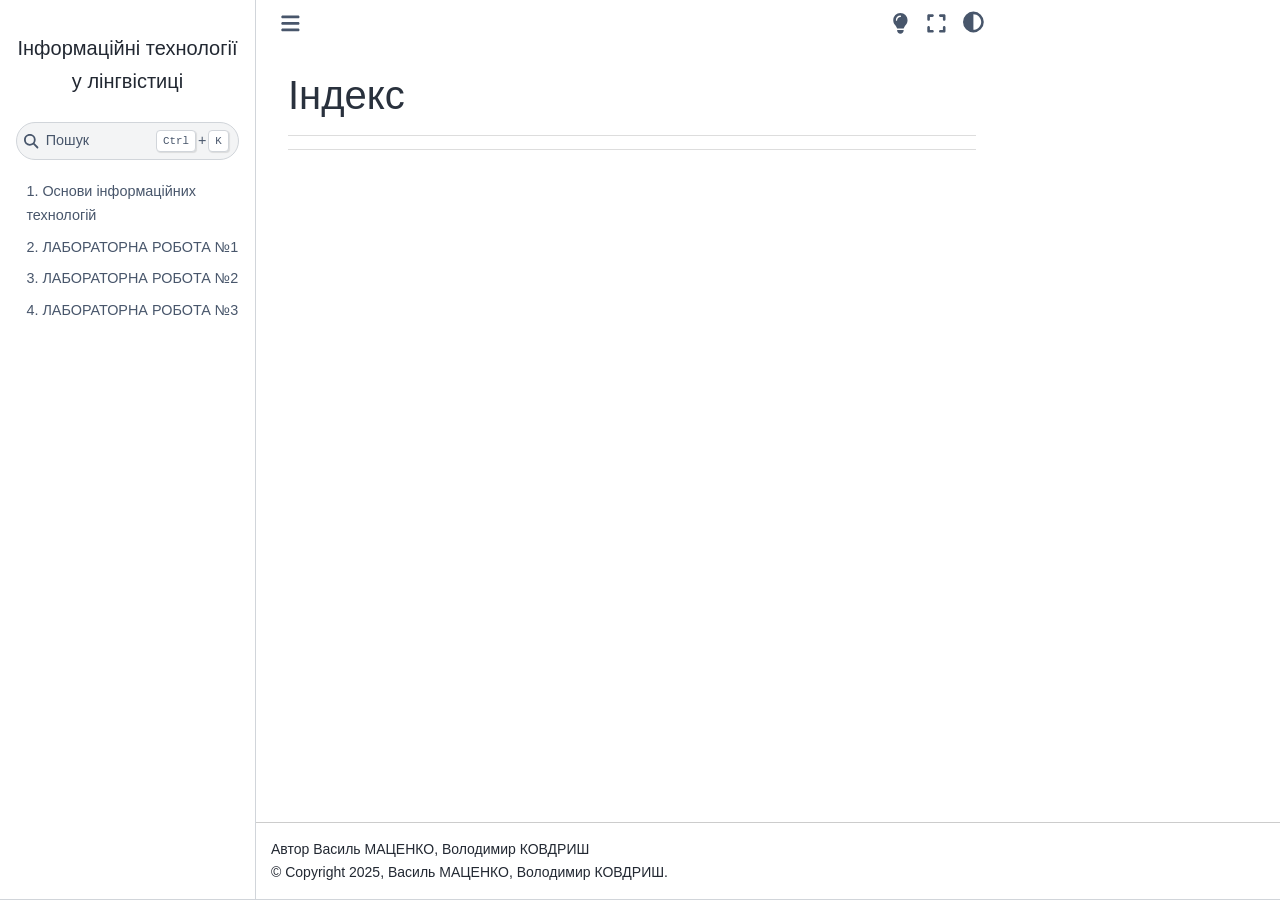
==== genindex.html @ 5109beec "deploy: f3e79fa75970740cf69eabd488795cf4bb09ce17" ====
<!DOCTYPE html>


<html lang="uk" data-content_root="./" >

  <head>
    <meta charset="utf-8" />
    <meta name="viewport" content="width=device-width, initial-scale=1.0" />
    <title>Індекс &#8212; Інформаційні технології у лінгвістиці</title>
  
  
  
  <script data-cfasync="false">
    document.documentElement.dataset.mode = localStorage.getItem("mode") || "";
    document.documentElement.dataset.theme = localStorage.getItem("theme") || "";
  </script>
  
  <!-- Loaded before other Sphinx assets -->
  <link href="_static/styles/theme.css?digest=dfe6caa3a7d634c4db9b" rel="stylesheet" />
<link href="_static/styles/bootstrap.css?digest=dfe6caa3a7d634c4db9b" rel="stylesheet" />
<link href="_static/styles/pydata-sphinx-theme.css?digest=dfe6caa3a7d634c4db9b" rel="stylesheet" />

  
  <link href="_static/vendor/fontawesome/6.5.2/css/all.min.css?digest=dfe6caa3a7d634c4db9b" rel="stylesheet" />
  <link rel="preload" as="font" type="font/woff2" crossorigin href="_static/vendor/fontawesome/6.5.2/webfonts/fa-solid-900.woff2" />
<link rel="preload" as="font" type="font/woff2" crossorigin href="_static/vendor/fontawesome/6.5.2/webfonts/fa-brands-400.woff2" />
<link rel="preload" as="font" type="font/woff2" crossorigin href="_static/vendor/fontawesome/6.5.2/webfonts/fa-regular-400.woff2" />

    <link rel="stylesheet" type="text/css" href="_static/pygments.css?v=8f2a1f02" />
    <link rel="stylesheet" type="text/css" href="_static/styles/sphinx-book-theme.css?v=eba8b062" />
    <link rel="stylesheet" type="text/css" href="_static/graphviz.css?v=4ae1632d" />
    <link rel="stylesheet" type="text/css" href="_static/togglebutton.css?v=13237357" />
    <link rel="stylesheet" type="text/css" href="_static/lab.css?v=9e99ccb3" />
  
  <!-- Pre-loaded scripts that we'll load fully later -->
  <link rel="preload" as="script" href="_static/scripts/bootstrap.js?digest=dfe6caa3a7d634c4db9b" />
<link rel="preload" as="script" href="_static/scripts/pydata-sphinx-theme.js?digest=dfe6caa3a7d634c4db9b" />
  <script src="_static/vendor/fontawesome/6.5.2/js/all.min.js?digest=dfe6caa3a7d634c4db9b"></script>

    <script src="_static/documentation_options.js?v=0a3c33aa"></script>
    <script src="_static/doctools.js?v=9bcbadda"></script>
    <script src="_static/sphinx_highlight.js?v=dc90522c"></script>
    <script>let toggleHintShow = 'Click to show';</script>
    <script>let toggleHintHide = 'Click to hide';</script>
    <script>let toggleOpenOnPrint = 'true';</script>
    <script src="_static/togglebutton.js?v=4a39c7ea"></script>
    <script src="_static/scripts/sphinx-book-theme.js?v=887ef09a"></script>
    <script>var togglebuttonSelector = '.toggle, .admonition.dropdown';</script>
    <script>DOCUMENTATION_OPTIONS.pagename = 'genindex';</script>
    <link rel="index" title="Індекс" href="#" />
    <link rel="search" title="Пошук" href="search.html" />
  <meta name="viewport" content="width=device-width, initial-scale=1"/>
  <meta name="docsearch:language" content="uk"/>
  </head>
  
  
  <body data-bs-spy="scroll" data-bs-target=".bd-toc-nav" data-offset="180" data-bs-root-margin="0px 0px -60%" data-default-mode="">

  
  
  <div id="pst-skip-link" class="skip-link d-print-none"><a href="#main-content">Skip to main content</a></div>
  
  <div id="pst-scroll-pixel-helper"></div>
  
  <button type="button" class="btn rounded-pill" id="pst-back-to-top">
    <i class="fa-solid fa-arrow-up"></i>Back to top</button>

  
  <input type="checkbox"
          class="sidebar-toggle"
          id="pst-primary-sidebar-checkbox"/>
  <label class="overlay overlay-primary" for="pst-primary-sidebar-checkbox"></label>
  
  <input type="checkbox"
          class="sidebar-toggle"
          id="pst-secondary-sidebar-checkbox"/>
  <label class="overlay overlay-secondary" for="pst-secondary-sidebar-checkbox"></label>
  
  <div class="search-button__wrapper">
    <div class="search-button__overlay"></div>
    <div class="search-button__search-container">
<form class="bd-search d-flex align-items-center"
      action="search.html"
      method="get">
  <i class="fa-solid fa-magnifying-glass"></i>
  <input type="search"
         class="form-control"
         name="q"
         id="search-input"
         placeholder="Search..."
         aria-label="Search..."
         autocomplete="off"
         autocorrect="off"
         autocapitalize="off"
         spellcheck="false"/>
  <span class="search-button__kbd-shortcut"><kbd class="kbd-shortcut__modifier">Ctrl</kbd>+<kbd>K</kbd></span>
</form></div>
  </div>

  <div class="pst-async-banner-revealer d-none">
  <aside id="bd-header-version-warning" class="d-none d-print-none" aria-label="Version warning"></aside>
</div>

  
    <header class="bd-header navbar navbar-expand-lg bd-navbar d-print-none">
    </header>
  

  <div class="bd-container">
    <div class="bd-container__inner bd-page-width">
      
      
      
        
      
      <div class="bd-sidebar-primary bd-sidebar">
        

  
  <div class="sidebar-header-items sidebar-primary__section">
    
    
    
    
  </div>
  
    <div class="sidebar-primary-items__start sidebar-primary__section">
        <div class="sidebar-primary-item">

  
    
  

<a class="navbar-brand logo" href="index.html">
  
  
  
  
  
  
    <p class="title logo__title">Інформаційні технології у лінгвістиці</p>
  
</a></div>
        <div class="sidebar-primary-item">

 <script>
 document.write(`
   <button class="btn search-button-field search-button__button" title="Пошук" aria-label="Пошук" data-bs-placement="bottom" data-bs-toggle="tooltip">
    <i class="fa-solid fa-magnifying-glass"></i>
    <span class="search-button__default-text">Пошук</span>
    <span class="search-button__kbd-shortcut"><kbd class="kbd-shortcut__modifier">Ctrl</kbd>+<kbd class="kbd-shortcut__modifier">K</kbd></span>
   </button>
 `);
 </script></div>
        <div class="sidebar-primary-item"><nav class="bd-links bd-docs-nav" aria-label="Main">
    <div class="bd-toc-item navbar-nav active">
        <ul class="nav bd-sidenav">
<li class="toctree-l1"><a class="reference internal" href="app/lesson01.html">1. Основи інформаційних технологій</a></li>
<li class="toctree-l1"><a class="reference internal" href="app/lesson02.html">2. ЛАБОРАТОРНА РОБОТА №1</a></li>
<li class="toctree-l1"><a class="reference internal" href="app/lesson03.html">3. ЛАБОРАТОРНА РОБОТА №2</a></li>
<li class="toctree-l1"><a class="reference internal" href="app/lesson04.html">4. ЛАБОРАТОРНА РОБОТА №3</a></li>
</ul>

    </div>
</nav></div>
    </div>
  
  
  <div class="sidebar-primary-items__end sidebar-primary__section">
  </div>
  
  <div id="rtd-footer-container"></div>


      </div>
      
      <main id="main-content" class="bd-main" role="main">
        
        

<div class="sbt-scroll-pixel-helper"></div>

          <div class="bd-content">
            <div class="bd-article-container">
              
              <div class="bd-header-article d-print-none">
<div class="header-article-items header-article__inner">
  
    <div class="header-article-items__start">
      
        <div class="header-article-item"><button class="sidebar-toggle primary-toggle btn btn-sm" title="Toggle primary sidebar" data-bs-placement="bottom" data-bs-toggle="tooltip">
  <span class="fa-solid fa-bars"></span>
</button></div>
      
    </div>
  
  
    <div class="header-article-items__end">
      
        <div class="header-article-item">

<div class="article-header-buttons">


<a href="https://github.com/Volodymyr-Kovdrysh/ITinLingvo-students/issues/new?title=Issue%20on%20page%20%2Fgenindex.html&body=Your%20issue%20content%20here." target="_blank"
   class="btn btn-sm btn-source-issues-button"
   title="Відкрийте випуск"
   data-bs-placement="bottom" data-bs-toggle="tooltip"
>
  

<span class="btn__icon-container">
  <i class="fas fa-lightbulb"></i>
  </span>

</a>




<button onclick="toggleFullScreen()"
  class="btn btn-sm btn-fullscreen-button"
  title="Повноекранний режим"
  data-bs-placement="bottom" data-bs-toggle="tooltip"
>
  

<span class="btn__icon-container">
  <i class="fas fa-expand"></i>
  </span>

</button>



<script>
document.write(`
  <button class="btn btn-sm nav-link pst-navbar-icon theme-switch-button" title="light/dark" aria-label="light/dark" data-bs-placement="bottom" data-bs-toggle="tooltip">
    <i class="theme-switch fa-solid fa-sun fa-lg" data-mode="light"></i>
    <i class="theme-switch fa-solid fa-moon fa-lg" data-mode="dark"></i>
    <i class="theme-switch fa-solid fa-circle-half-stroke fa-lg" data-mode="auto"></i>
  </button>
`);
</script>


<script>
document.write(`
  <button class="btn btn-sm pst-navbar-icon search-button search-button__button" title="Пошук" aria-label="Пошук" data-bs-placement="bottom" data-bs-toggle="tooltip">
    <i class="fa-solid fa-magnifying-glass fa-lg"></i>
  </button>
`);
</script>

</div></div>
      
    </div>
  
</div>
</div>
              
              

<div id="jb-print-docs-body" class="onlyprint">
    <h1></h1>
    <!-- Table of contents -->
    <div id="print-main-content">
        <div id="jb-print-toc">
            
        </div>
    </div>
</div>

              
                
<div id="searchbox"></div>
                <article class="bd-article">
                  

<h1 id="index">Індекс</h1>

<div class="genindex-jumpbox">
 
</div>


                </article>
              

              
              
              
              
                <footer class="prev-next-footer d-print-none">
                  
<div class="prev-next-area">
</div>
                </footer>
              
            </div>
            
            
              
            
          </div>
          <footer class="bd-footer-content">
            
<div class="bd-footer-content__inner container">
  
  <div class="footer-item">
    
<p class="component-author">
Автор Василь МАЦЕНКО, Володимир КОВДРИШ
</p>

  </div>
  
  <div class="footer-item">
    

  <p class="copyright">
    
      © Copyright 2025, Василь МАЦЕНКО, Володимир КОВДРИШ.
      <br/>
    
  </p>

  </div>
  
  <div class="footer-item">
    
  </div>
  
  <div class="footer-item">
    
  </div>
  
</div>
          </footer>
        

      </main>
    </div>
  </div>
  
  <!-- Scripts loaded after <body> so the DOM is not blocked -->
  <script src="_static/scripts/bootstrap.js?digest=dfe6caa3a7d634c4db9b"></script>
<script src="_static/scripts/pydata-sphinx-theme.js?digest=dfe6caa3a7d634c4db9b"></script>

  <footer class="bd-footer">
  </footer>
  </body>
</html>
---- _static/styles/theme.css ----
/* Provided by Sphinx's 'basic' theme, and included in the final set of assets */
@import "../basic.css";
---- _static/styles/pydata-sphinx-theme.css ----
html{--pst-header-height:4rem;--pst-header-article-height:calc(var(--pst-header-height)*2/3);--pst-sidebar-secondary:17rem;--pst-font-size-base:1rem;--pst-font-size-h1:2.5rem;--pst-font-size-h2:2rem;--pst-font-size-h3:1.75rem;--pst-font-size-h4:1.5rem;--pst-font-size-h5:1.25rem;--pst-font-size-h6:1.1rem;--pst-font-size-milli:0.9rem;--pst-sidebar-font-size:0.9rem;--pst-sidebar-font-size-mobile:1.1rem;--pst-sidebar-header-font-size:1.2rem;--pst-sidebar-header-font-weight:600;--pst-admonition-font-weight-heading:600;--pst-font-weight-caption:300;--pst-font-weight-heading:400;--pst-font-family-base-system:-apple-system,"BlinkMacSystemFont","Segoe UI","Helvetica Neue","Arial",sans-serif,"Apple Color Emoji","Segoe UI Emoji","Segoe UI Symbol";--pst-font-family-monospace-system:"SFMono-Regular","Menlo","Consolas","Monaco","Liberation Mono","Lucida Console",monospace;--pst-font-family-base:var(--pst-font-family-base-system);--pst-font-family-heading:var(--pst-font-family-base-system);--pst-font-family-monospace:var(--pst-font-family-monospace-system);--pst-font-size-icon:1.5rem;--pst-icon-check-circle:"";--pst-icon-info-circle:"";--pst-icon-exclamation-triangle:"";--pst-icon-exclamation-circle:"";--pst-icon-times-circle:"";--pst-icon-lightbulb:"";--pst-icon-download:"";--pst-icon-angle-left:"";--pst-icon-angle-right:"";--pst-icon-external-link:"";--pst-icon-search-minus:"";--pst-icon-github:"";--pst-icon-gitlab:"";--pst-icon-share:"";--pst-icon-bell:"";--pst-icon-pencil:"";--pst-breadcrumb-divider:"";--pst-icon-admonition-default:var(--pst-icon-bell);--pst-icon-admonition-note:var(--pst-icon-info-circle);--pst-icon-admonition-attention:var(--pst-icon-exclamation-circle);--pst-icon-admonition-caution:var(--pst-icon-exclamation-triangle);--pst-icon-admonition-warning:var(--pst-icon-exclamation-triangle);--pst-icon-admonition-danger:var(--pst-icon-exclamation-triangle);--pst-icon-admonition-error:var(--pst-icon-times-circle);--pst-icon-admonition-hint:var(--pst-icon-lightbulb);--pst-icon-admonition-tip:var(--pst-icon-lightbulb);--pst-icon-admonition-important:var(--pst-icon-exclamation-circle);--pst-icon-admonition-seealso:var(--pst-icon-share);--pst-icon-admonition-todo:var(--pst-icon-pencil);--pst-icon-versionmodified-default:var(--pst-icon-exclamation-circle);--pst-icon-versionmodified-added:var(--pst-icon-exclamation-circle);--pst-icon-versionmodified-changed:var(--pst-icon-exclamation-circle);--pst-icon-versionmodified-deprecated:var(--pst-icon-exclamation-circle);font-size:var(--pst-font-size-base);scroll-padding-top:calc(var(--pst-header-height) + 1rem)}body{background-color:var(--pst-color-background);color:var(--pst-color-text-base);display:flex;flex-direction:column;font-family:var(--pst-font-family-base);font-weight:400;line-height:1.65;min-height:100vh}body::-webkit-scrollbar-track{background-color:var(--pst-color-background)}p{font-size:1em;margin-bottom:1.15rem}p.rubric{border-bottom:1px solid var(--pst-color-border)}p.centered{text-align:center}a{word-wrap:break-word;color:var(--pst-color-link);text-decoration:underline;text-decoration-thickness:max(1px,.0625rem);text-underline-offset:.1578em}a:hover{color:var(--pst-color-link-hover);text-decoration-skip-ink:none;text-decoration-thickness:max(3px,.1875rem,.12em)}a:active,a:visited{color:var(--pst-color-link)}a:visited:hover{color:var(--pst-color-link-hover)}a.headerlink{color:var(--pst-color-secondary);font-size:.8em;margin-left:.2em;opacity:.7;padding:0 4px;text-decoration:none;transition:all .2s ease-out;user-select:none}a.headerlink:hover{opacity:1}a.github:before,a.gitlab:before{color:var(--pst-color-text-muted);font:var(--fa-font-brands);margin-right:.25rem}a.github:before{content:var(--pst-icon-github)}a.gitlab:before{content:var(--pst-icon-gitlab)}h1,h2,h3,h4,h5,h6{font-family:var(--pst-font-family-heading);font-weight:var(--pst-font-weight-heading);line-height:1.15;margin:2.75rem 0 1.05rem}h1{font-size:var(--pst-font-size-h1);margin-top:0}h1,h2{color:var(--pst-heading-color)}h2{font-size:var(--pst-font-size-h2)}h3{font-size:var(--pst-font-size-h3)}h3,h4{color:var(--pst-heading-color)}h4{font-size:var(--pst-font-size-h4)}h5{font-size:var(--pst-font-size-h5)}h5,h6{color:var(--pst-color-text-base)}h6{font-size:var(--pst-font-size-h6)}.text_small,small{font-size:var(--pst-font-size-milli)}hr{border:0;border-top:1px solid var(--pst-color-border)}code,kbd,pre,samp{font-family:var(--pst-font-family-monospace)}kbd{background-color:var(--pst-color-on-background);color:var(--pst-color-text-muted)}kbd:not(.compound){border:1px solid var(--pst-color-border);box-shadow:1px 1px 1px var(--pst-color-shadow);margin:0 .1rem;padding:.1rem .4rem}code{color:var(--pst-color-inline-code)}pre{background-color:var(--pst-color-surface);border:1px solid var(--pst-color-border);border-radius:.25rem;color:var(--pst-color-text-base);line-height:1.2em;margin:1.5em 0;padding:1rem}pre .linenos{opacity:.8;padding-right:10px}#pst-back-to-top{background-color:var(--pst-color-secondary);border:none;color:var(--pst-color-secondary-text);display:none;left:50vw;position:fixed;top:90vh;transform:translate(-50%);z-index:1080}#pst-back-to-top .fa-arrow-up{margin-inline-end:.5em}#pst-back-to-top:hover{background-color:var(--pst-violet-600);color:var(--pst-color-link-hover);color:var(--pst-color-secondary-text);text-decoration:underline;text-decoration-skip-ink:none;text-decoration-thickness:max(1px,.0625rem);text-decoration-thickness:max(3px,.1875rem,.12em);text-decoration-thickness:1px;text-underline-offset:.1578em}#pst-back-to-top:focus-visible{box-shadow:none;outline:var(--pst-color-accent) solid .1875rem;outline-color:var(--pst-color-secondary);outline-offset:.1875rem}:focus-visible{box-shadow:none;outline:var(--pst-color-accent) solid .1875rem}.skip-link{background-color:var(--pst-color-warning);border-bottom:1px solid var(--pst-color-border);left:0;padding:.5rem;position:fixed;right:0;text-align:center;top:0;transform:translateY(-100%);transition:transform .15s ease-in-out;z-index:1055}.skip-link:focus-within{transform:translateY(0)}.skip-link a{color:var(--pst-color-warning-text)!important}.skip-link a:focus-visible{outline-color:#14181e}.bd-container{display:flex;flex-grow:1;justify-content:center}.bd-container .bd-container__inner{display:flex}.bd-page-width{width:100%}@media(min-width:960px){.bd-page-width{max-width:88rem}}.pst-async-banner-revealer{height:0;overflow:hidden;transition:height .3s ease-in-out}@media(prefers-reduced-motion){.pst-async-banner-revealer{transition:none}}#bd-header-version-warning,.bd-header-announcement{align-items:center;display:flex;justify-content:center;min-height:3rem;padding:.5rem 12.5%;position:relative;text-align:center;width:100%}@media(max-width:959.98px){#bd-header-version-warning,.bd-header-announcement{padding:.5rem 2%}}#bd-header-version-warning p,.bd-header-announcement p{font-weight:700;margin:0}#bd-header-version-warning a,.bd-header-announcement a{color:var(--pst-color-inline-code-links)}#bd-header-version-warning .pst-button-link-to-stable-version,.bd-header-announcement .pst-button-link-to-stable-version{background-color:var(--pst-color-danger);border-color:var(--pst-color-danger);border-radius:.25rem;box-shadow:0 .2rem .5rem var(--pst-color-shadow),0 0 .0625rem var(--pst-color-shadow)!important;color:var(--pst-color-danger-text)}#bd-header-version-warning .pst-button-link-to-stable-version:hover,.bd-header-announcement .pst-button-link-to-stable-version:hover{background-color:var(--pst-color-danger-highlight);border-color:var(--pst-color-danger-highlight);color:var(--pst-color-danger-text)}#bd-header-version-warning .pst-button-link-to-stable-version:focus-visible,.bd-header-announcement .pst-button-link-to-stable-version:focus-visible{outline:.1875rem solid var(--pst-color-danger);outline-offset:.1875rem}.bd-header-announcement{background-color:var(--pst-color-secondary-bg)}#bd-header-version-warning{background-color:var(--pst-color-danger-bg)}.bd-main{display:flex;flex-direction:column;flex-grow:1;min-width:0}.bd-main .bd-content{display:flex;height:100%;justify-content:center}.bd-main .bd-content .bd-article-container{display:flex;flex-direction:column;justify-content:start;max-width:60em;overflow-x:auto;padding:1rem;width:100%}@media(min-width:1200px){.bd-main .bd-content .bd-article-container .bd-article{padding-left:2rem;padding-top:1.5rem}}.bd-footer{border-top:1px solid var(--pst-color-border);width:100%}.bd-footer .bd-footer__inner{display:flex;flex-grow:1;margin:auto;padding:1rem}.bd-footer .footer-items__center,.bd-footer .footer-items__end,.bd-footer .footer-items__start{display:flex;flex-direction:column;flex-grow:1;gap:.5rem;justify-content:center}.bd-footer .footer-items__center{text-align:center}.bd-footer .footer-items__end{text-align:end}.bd-footer .footer-item p{margin-bottom:0}.bd-footer-article{margin-top:auto}.bd-footer-article .footer-article-items{display:flex;flex-direction:column}.bd-footer-content .footer-content-items{display:flex;flex-direction:column;margin-top:auto}.bd-header{background-color:var(--pst-color-on-background)!important;box-shadow:0 .125rem .25rem 0 var(--pst-color-shadow);justify-content:center;max-width:100vw;padding:0;position:sticky;top:0;width:100%;z-index:1030}.bd-header .bd-header__inner{align-items:center;display:flex;height:fit-content;padding-left:1rem;padding-right:1rem}.bd-header :focus-visible{border-radius:.125rem}.bd-header .navbar-item{align-items:center;display:flex;height:var(--pst-header-height);max-height:var(--pst-header-height)}.bd-header .navbar-header-items{display:none;flex-shrink:1}@media(min-width:960px){.bd-header .navbar-header-items{display:inherit;flex-grow:1;padding:0 0 0 .5rem}}.bd-header .navbar-header-items__center,.bd-header .navbar-header-items__end,.bd-header .navbar-header-items__start{align-items:center;display:flex;flex-flow:wrap;row-gap:0}.bd-header .navbar-header-items__center,.bd-header .navbar-header-items__end{column-gap:1rem}.bd-header .navbar-header-items__start{flex-shrink:0;gap:.5rem;margin-right:auto}.bd-header .navbar-header-items__end{justify-content:end}.bd-header ul.navbar-nav{display:flex}@media(min-width:960px){.bd-header ul.navbar-nav{align-items:baseline}}.bd-header ul.navbar-nav>li.nav-item{margin-inline:2px}.bd-header ul.navbar-nav>li.nav-item>.nav-link{color:var(--pst-color-text-muted);padding-inline:6px;position:relative}.bd-header ul.navbar-nav>li.nav-item>.nav-link:before{background-color:transparent;content:"";display:block;inset:0;bottom:calc(max(3px, .1875rem, .12em)*-1);margin:max(3px,.1875rem,.12em) 0;position:absolute}.bd-header ul.navbar-nav>li.nav-item>.nav-link:hover{color:var(--pst-color-secondary);text-decoration:none}.bd-header ul.navbar-nav>li.nav-item>.nav-link:hover:before{border-bottom:max(3px,.1875rem,.12em) solid var(--pst-color-secondary)}.bd-header ul.navbar-nav>li.nav-item>.nav-link:focus-visible{box-shadow:none;outline:3px solid var(--pst-color-accent);outline-offset:3px}.bd-header ul.navbar-nav>li.nav-item.current>.nav-link{color:var(--pst-color-primary)}.bd-header ul.navbar-nav>li.nav-item.current>.nav-link:before{border-bottom:3px solid var(--pst-color-primary)}.bd-header ul.navbar-nav>li.nav-item.dropdown{margin-inline:4px}.bd-header ul.navbar-nav>li.nav-item.dropdown button{padding-inline:8px}.bd-header ul.navbar-nav>li.nav-item.dropdown>.dropdown-toggle{border-radius:.125rem;color:var(--pst-color-text-muted)}.bd-header ul.navbar-nav>li.nav-item.dropdown>.dropdown-toggle:focus-visible{box-shadow:0 0 0 .1875rem var(--pst-color-accent)}.bd-header ul.navbar-nav>li.nav-item.dropdown>.dropdown-toggle:hover{box-shadow:0 0 0 .1875rem var(--pst-color-link-hover);color:var(--pst-color-text-base);text-decoration:none}.bd-header ul.navbar-nav li a.nav-link.dropdown-item{color:var(--pst-color-text-muted);text-decoration:none}.bd-header ul.navbar-nav li a.nav-link.dropdown-item:hover{color:var(--pst-color-link-hover);text-decoration:underline;text-decoration-skip-ink:none;text-decoration-thickness:max(1px,.0625rem);text-decoration-thickness:max(3px,.1875rem,.12em);text-underline-offset:.1578em}.bd-header ul.navbar-nav .dropdown button{border:none;display:unset}.bd-header ul.navbar-nav .dropdown button:hover{color:var(--pst-color-link-hover);text-decoration:underline;text-decoration-skip-ink:none;text-decoration-thickness:max(1px,.0625rem);text-decoration-thickness:max(3px,.1875rem,.12em);text-underline-offset:.1578em}.bd-header ul.navbar-nav .dropdown .dropdown-menu{background-color:var(--pst-color-on-background);border:1px solid var(--pst-color-border);box-shadow:0 0 .3rem .1rem var(--pst-color-shadow);margin:.5rem 0;min-width:20rem;padding:.5rem 0;z-index:1070}.bd-header ul.navbar-nav .dropdown .dropdown-menu .dropdown-item{padding:.25rem 1.5rem}.bd-header ul.navbar-nav .dropdown .dropdown-menu .dropdown-item:focus:not(:hover,:active){background-color:inherit}.bd-header ul.navbar-nav .dropdown .dropdown-menu .dropdown-item:focus-visible{z-index:10}.bd-header ul.navbar-nav .dropdown .dropdown-menu:not(.show){display:none}.bd-header button.sidebar-toggle{background-color:inherit;color:var(--pst-color-muted);font-size:var(--pst-font-size-icon);margin-bottom:0;padding:.5rem}.bd-header button.primary-toggle{margin-right:1rem}@media(min-width:960px){.bd-header button.primary-toggle{display:none}}.bd-header button.secondary-toggle{margin-left:1rem}@media(min-width:1200px){.bd-header button.secondary-toggle{display:none}}@media(min-width:960px){.navbar-center-items .navbar-item{display:inline-block}}.nav-link{transition:none}.nav-link:hover{color:var(--pst-color-link-hover);text-decoration:underline;text-decoration-skip-ink:none;text-decoration-thickness:max(1px,.0625rem);text-decoration-thickness:max(3px,.1875rem,.12em);text-underline-offset:.1578em}.nav-link.nav-external:after{content:var(--pst-icon-external-link);font:var(--fa-font-solid);font-size:.75em;margin-left:.3em}.bd-navbar-elements li.nav-item i{font-size:.7rem;padding-left:2px;vertical-align:middle}.navbar-persistent--mobile{margin-left:auto}@media(min-width:960px){.navbar-persistent--mobile{display:none}}.navbar-persistent--container{display:none}@media(min-width:960px){.navbar-persistent--container{display:flex}}.header-article__inner{display:flex;padding:0 .5rem}.header-article__inner .header-article-item{height:var(--pst-header-article-height);min-height:var(--pst-header-article-height)}.header-article__inner .header-article-items__end,.header-article__inner .header-article-items__start{align-items:start;display:flex;gap:.5rem}.header-article__inner .header-article-items__end{margin-left:auto}.bd-sidebar-primary{background-color:var(--pst-color-background);border-right:1px solid var(--pst-color-border);display:flex;flex:0 0 auto;flex-direction:column;font-size:var(--pst-sidebar-font-size-mobile);gap:1rem;max-height:calc(100vh - var(--pst-header-height));overflow-y:auto;padding:2rem 1rem 1rem;position:sticky;top:var(--pst-header-height);width:25%}@media(min-width:960px){.bd-sidebar-primary{font-size:var(--pst-sidebar-font-size)}}.bd-sidebar-primary :focus-visible{border-radius:.125rem}.bd-sidebar-primary .nav-link{font-size:var(--pst-sidebar-font-size-mobile)}.bd-sidebar-primary.no-sidebar{border-right:0}@media(min-width:960px){.bd-sidebar-primary.hide-on-wide{display:none}}.bd-sidebar-primary h1,.bd-sidebar-primary h2,.bd-sidebar-primary h3,.bd-sidebar-primary h4{color:var(--pst-color-text-base)}.bd-sidebar-primary .sidebar-primary-items__end .sidebar-primary-item,.bd-sidebar-primary .sidebar-primary-items__start .sidebar-primary-item{padding:.5rem 0}.bd-sidebar-primary .sidebar-header-items{display:flex;flex-direction:column}.bd-sidebar-primary .sidebar-header-items .sidebar-header-items__title{color:var(--pst-color-text-base);font-size:var(--pst-sidebar-header-font-size);font-weight:var(--pst-sidebar-header-font-weight);margin-bottom:.5rem}.bd-sidebar-primary .sidebar-header-items .nav-item.dropdown button{display:none}.bd-sidebar-primary .sidebar-header-items .nav-item.dropdown .dropdown-menu{background-color:inherit;border:none;display:flex;flex-direction:column;font-size:inherit;margin:0;padding:0}.bd-sidebar-primary .sidebar-header-items .nav-item.dropdown .dropdown-menu .dropdown-item:focus,.bd-sidebar-primary .sidebar-header-items .nav-item.dropdown .dropdown-menu .dropdown-item:hover{background-color:unset}.bd-sidebar-primary .sidebar-header-items .bd-navbar-elements .nav-link:focus-visible{box-shadow:none;outline:var(--pst-color-accent) solid .1875rem;outline-offset:.1875rem}.bd-sidebar-primary .sidebar-header-items .sidebar-header-items__center{display:flex;flex-direction:column}.bd-sidebar-primary .sidebar-header-items .sidebar-header-items__end{align-items:center;display:flex;gap:1rem}@media(min-width:960px){.bd-sidebar-primary .sidebar-header-items{display:none}}.bd-sidebar-primary .sidebar-primary-items__start{border-top:1px solid var(--pst-color-border)}@media(min-width:960px){.bd-sidebar-primary .sidebar-primary-items__start{border-top:none}}.bd-sidebar-primary .sidebar-primary-items__end{margin-bottom:1em;margin-top:auto}.bd-sidebar-primary .list-caption{list-style:none;padding-left:0}.bd-sidebar-primary .list-caption li.toctree-l0.has-children>details>summary{align-items:baseline;display:flex;height:auto;justify-content:space-between;position:relative;width:auto}.bd-sidebar-primary .list-caption li.toctree-l0.has-children>details>summary .toctree-toggle{flex:0 0 auto}.bd-sidebar-primary .list-caption li.toctree-l0.has-children>details>summary .toctree-toggle .fa-chevron-down{font-size:1rem}.bd-sidebar-primary li.has-children{position:relative}.bd-sidebar-primary li.has-children .caption,.bd-sidebar-primary li.has-children>.reference{margin-right:calc(30px + .1875rem);padding-top:.25rem}.bd-sidebar-primary li.has-children>details>summary{list-style:none}.bd-sidebar-primary li.has-children>details>summary::-webkit-details-marker{display:none}.bd-sidebar-primary li.has-children>details>summary:focus-visible{outline:none}.bd-sidebar-primary li.has-children>details>summary:focus-visible>.toctree-toggle{outline:var(--pst-color-accent) solid .1875rem;outline-offset:-.1875rem}.bd-sidebar-primary li.has-children>details>summary .toctree-toggle{align-items:center;cursor:pointer;display:inline-flex;height:30px;justify-content:center;position:absolute;right:0;top:0;width:30px}.bd-sidebar-primary li.has-children>details>summary .toctree-toggle .fa-chevron-down{font-size:.75rem}.bd-sidebar-primary li.has-children>details[open]>summary .fa-chevron-down{transform:rotate(180deg)}nav.bd-links{margin-right:-1rem}@media(min-width:960px){nav.bd-links{display:block}}nav.bd-links ul{display:block;list-style:none}nav.bd-links ul ul{padding:0 0 0 1rem}nav.bd-links li>a{box-shadow:none;color:var(--pst-color-text-muted);display:block;margin-right:.1875rem;padding:.25rem .65rem;text-decoration:none}nav.bd-links li>a:hover{background-color:transparent;text-decoration:underline;text-decoration-skip-ink:none;text-decoration-thickness:max(3px,.1875rem,.12em)}nav.bd-links li>a:active,nav.bd-links li>a:hover{color:var(--pst-color-link-hover)}nav.bd-links li>a:focus-visible{box-shadow:0 0 0 .1875rem var(--pst-color-accent);outline:none;z-index:10}nav.bd-links li>a.reference.external:after{content:var(--pst-icon-external-link);font:var(--fa-font-solid);font-size:.75em;margin-left:.3em}nav.bd-links .current>a{background-color:transparent;box-shadow:inset max(3px,.1875rem,.12em) 0 0 var(--pst-color-primary);color:var(--pst-color-primary);font-weight:600}nav.bd-links .current>a:focus-visible{box-shadow:inset max(3px,.1875rem,.12em) 0 0 var(--pst-color-primary),0 0 0 .1875rem var(--pst-color-accent);outline:none}nav.bd-links p.bd-links__title{font-size:var(--pst-sidebar-header-font-size)}nav.bd-links p.bd-links__title,nav.bd-links p.caption{font-weight:var(--pst-sidebar-header-font-weight);margin-bottom:.5rem}nav.bd-links p.caption{color:var(--pst-color-text-base);font-size:var(--pst-sidebar-font-size-mobile);margin-top:1.25rem;position:relative}nav.bd-links p.caption:first-child{margin-top:0}@media(min-width:960px){nav.bd-links p.caption{font-size:var(--pst-sidebar-font-size)}}.bd-sidebar-secondary{background-color:var(--pst-color-background);display:flex;flex-direction:column;flex-shrink:0;font-size:var(--pst-sidebar-font-size-mobile);max-height:calc(100vh - var(--pst-header-height));order:2;overflow-y:auto;padding:2rem 1rem 1rem;position:sticky;top:var(--pst-header-height);width:var(--pst-sidebar-secondary)}@media(min-width:1200px){.bd-sidebar-secondary{font-size:var(--pst-sidebar-font-size)}}.sidebar-secondary-item{padding:.5rem}@media(min-width:1200px){.sidebar-secondary-item{border-left:1px solid var(--pst-color-border);padding-left:1rem}}.sidebar-secondary-item i{padding-right:.5rem}input.sidebar-toggle{display:none}label.overlay{background-color:#000;height:0;left:0;opacity:.5;position:fixed;top:0;transition:opacity .2s ease-out;width:0;z-index:1050}input#pst-primary-sidebar-checkbox:checked+label.overlay.overlay-primary,input#pst-secondary-sidebar-checkbox:checked+label.overlay.overlay-secondary{height:100vh;width:100vw}input#pst-primary-sidebar-checkbox:checked~.bd-container .bd-sidebar-primary{margin-left:0;visibility:visible}input#pst-secondary-sidebar-checkbox:checked~.bd-container .bd-sidebar-secondary{margin-right:0;visibility:visible}@media(min-width:960px){.sidebar-toggle.primary-toggle{display:none}input#pst-primary-sidebar-checkbox:checked+label.overlay.overlay-primary{height:0;width:0}.bd-sidebar-primary{margin-left:0;visibility:visible}}@media(max-width:959.98px){.bd-sidebar-primary{flex-grow:.75;height:100vh;left:0;margin-left:-75%;max-height:100vh;max-width:350px;position:fixed;top:0;transition:visibility .2s ease-out,margin .2s ease-out;visibility:hidden;width:75%;z-index:1055}}@media(max-width:1199.98px){.bd-sidebar-secondary{flex-grow:.75;height:100vh;margin-right:-75%;max-height:100vh;max-width:350px;position:fixed;right:0;top:0;transition:visibility .2s ease-out,margin .2s ease-out;visibility:hidden;width:75%;z-index:1055}}ul.bd-breadcrumbs{display:flex;flex-wrap:wrap;font-size:.8rem;list-style:none;padding-left:0}ul.bd-breadcrumbs li.breadcrumb-item{align-items:center;display:flex;font-weight:700}ul.bd-breadcrumbs li.breadcrumb-item a{color:var(--pst-color-text-muted);text-decoration:none}ul.bd-breadcrumbs li.breadcrumb-item a:hover{color:var(--pst-color-link-hover);text-decoration:underline;text-decoration-skip-ink:none;text-decoration-thickness:max(1px,.0625rem);text-decoration-thickness:max(3px,.1875rem,.12em);text-underline-offset:.1578em}ul.bd-breadcrumbs li.breadcrumb-item:not(.breadcrumb-home):before{color:var(--pst-color-text-muted);content:var(--pst-breadcrumb-divider);font:var(--fa-font-solid);font-size:.8rem;padding:0 .5rem}html .pst-navbar-icon{align-items:center;border:none;border-radius:0;box-sizing:border-box;color:var(--pst-color-text-muted);display:flex;font-size:1rem;height:2.15rem;justify-content:center;line-height:1.65;min-height:24px;min-width:24px;padding:.25rem 0;position:relative}html .pst-navbar-icon:before{background-color:transparent;content:"";display:block;inset:0;bottom:calc(max(3px, .1875rem, .12em)*-1);margin:max(3px,.1875rem,.12em) 0;position:absolute}html .pst-navbar-icon:hover{color:var(--pst-color-secondary);text-decoration:none}html .pst-navbar-icon:hover:before{border-bottom:max(3px,.1875rem,.12em) solid var(--pst-color-secondary)}html .pst-navbar-icon:focus-visible{box-shadow:none;outline:3px solid var(--pst-color-accent);outline-offset:3px}ul.navbar-icon-links{align-items:center;column-gap:1rem;display:flex;flex-flow:row wrap;justify-content:space-evenly;list-style:none;margin-bottom:0;padding-left:0}ul.navbar-icon-links i.fa-brands,ul.navbar-icon-links i.fa-regular,ul.navbar-icon-links i.fa-solid{font-size:var(--pst-font-size-icon);font-style:normal;vertical-align:middle}ul.navbar-icon-links i.fa-square-twitter:before{color:#55acee}ul.navbar-icon-links i.fa-square-gitlab:before{color:#548}ul.navbar-icon-links i.fa-bitbucket:before{color:#0052cc}ul.navbar-icon-links img.icon-link-image{border-radius:.2rem;height:1.5em}ul.navbar-icon-links .fa-pydata{stroke:var(--pst-color-background);stroke-linejoin:round;stroke-width:.35}.navbar-brand{align-items:center;display:flex;flex-shrink:0;gap:.5rem;height:var(--pst-header-height);margin:0;max-height:var(--pst-header-height);padding:.5rem 0;position:relative;width:auto}.navbar-brand p{color:var(--pst-color-text-base);margin-bottom:0}.navbar-brand img{height:100%;max-width:100%;width:auto}.navbar-brand:hover,.navbar-brand:visited:hover{color:var(--pst-color-link-hover);color:var(--pst-color-text-base);text-decoration:underline;text-decoration-skip-ink:none;text-decoration-thickness:max(1px,.0625rem);text-decoration-thickness:max(3px,.1875rem,.12em);text-underline-offset:.1578em}ul.navbar-nav ul{padding:0 0 0 1rem}ul.navbar-nav li{display:flex;flex-direction:column}ul.navbar-nav li a{align-items:center;color:var(--pst-color-text-muted);display:flex;height:100%;padding-bottom:.25rem;padding-top:.25rem;text-decoration:none}ul.navbar-nav li a:hover{color:var(--pst-color-link-hover);text-decoration:underline;text-decoration-skip-ink:none;text-decoration-thickness:max(1px,.0625rem);text-decoration-thickness:max(3px,.1875rem,.12em);text-underline-offset:.1578em}.page-toc .section-nav{border-bottom:none;padding-left:0}.page-toc .section-nav ul{padding-left:1rem}.page-toc .nav-link{font-size:var(--pst-sidebar-font-size-mobile)}@media(min-width:1200px){.page-toc .nav-link{font-size:var(--pst-sidebar-font-size)}}.page-toc .onthispage{color:var(--pst-color-text-base);font-weight:var(--pst-sidebar-header-font-weight);margin-bottom:.5rem}.prev-next-area{width:100%}.prev-next-area p{color:var(--pst-color-text-muted);line-height:1.3em;margin:0 .3em}.prev-next-area i{font-size:1.2em}.prev-next-area a{align-items:center;border:none;color:var(--pst-color-text-muted);display:flex;max-width:45%;overflow-x:hidden;padding:10px;text-decoration:none}.prev-next-area a p.prev-next-title{word-wrap:break-word;color:var(--pst-color-link);font-size:1.1em;font-weight:var(--pst-admonition-font-weight-heading);text-decoration:underline;text-decoration-thickness:max(1px,.0625rem);text-underline-offset:.1578em}.prev-next-area a p.prev-next-title:hover{color:var(--pst-color-link-hover);text-decoration-skip-ink:none;text-decoration-thickness:max(3px,.1875rem,.12em)}.prev-next-area a p.prev-next-title:active,.prev-next-area a p.prev-next-title:visited{color:var(--pst-color-link)}.prev-next-area a p.prev-next-title:visited:hover{color:var(--pst-color-link-hover)}.prev-next-area a:hover p.prev-next-title,.prev-next-area a:visited:hover p.prev-next-title{color:var(--pst-color-link-hover);text-decoration:underline;text-decoration-skip-ink:none;text-decoration-thickness:max(1px,.0625rem);text-decoration-thickness:max(3px,.1875rem,.12em);text-underline-offset:.1578em}.prev-next-area a .prev-next-info{flex-direction:column;margin:0 .5em}.prev-next-area a .prev-next-info .prev-next-subtitle{text-transform:capitalize}.prev-next-area a.left-prev{float:left}.prev-next-area a.right-next{float:right}.prev-next-area a.right-next div.prev-next-info{text-align:right}.bd-search{border:1px solid var(--pst-color-border);border-radius:.25rem;color:var(--pst-color-text-base);gap:.5rem;padding-left:.5rem;position:relative}.bd-search,.bd-search:active{background-color:var(--pst-color-background)}.bd-search:active{color:var(--pst-color-text-muted)}.bd-search .icon{color:var(--pst-color-border);left:25px;position:absolute}.bd-search .fa-solid.fa-magnifying-glass{color:var(--pst-color-text-muted);left:calc(1.25rem - .35em);position:absolute}.bd-search input::placeholder{color:var(--pst-color-text-muted)}.bd-search input::-webkit-search-cancel-button,.bd-search input::-webkit-search-decoration{appearance:none}.bd-search .search-button__kbd-shortcut{color:var(--pst-color-border);display:flex;position:absolute;right:.5rem}.form-control{background-color:var(--pst-color-background);color:var(--pst-color-text-base)}.form-control:focus,.form-control:focus-visible{background-color:var(--pst-color-background);border:none;color:var(--pst-color-text-muted)}.search-button i{font-size:1.3rem}.search-button__overlay,.search-button__search-container{display:none}.search-button__wrapper.show .search-button__search-container{display:flex;left:50%;margin-top:.5rem;max-width:800px;position:fixed;right:1rem;top:30%;transform:translate(-50%,-50%);width:90%;z-index:1055}.search-button__wrapper.show .search-button__overlay{background-color:#000;display:flex;height:100%;left:0;opacity:.5;position:fixed;top:0;width:100%;z-index:1050}.search-button__wrapper.show form.bd-search{flex-grow:1;padding-bottom:0;padding-top:0}.search-button__wrapper.show input,.search-button__wrapper.show svg{font-size:var(--pst-font-size-icon)}.search-button-field{align-items:center;background-color:var(--pst-color-surface);border:1px solid var(--pst-color-border);border-radius:1.5em;color:var(--pst-color-text-muted);display:inline-flex;padding:.5em}.search-button-field:hover{box-shadow:0 0 0 .1875rem var(--pst-color-link-hover)}.search-button-field:focus-visible{border-radius:1.5em}.search-button-field .search-button__default-text{font-size:var(--bs-nav-link-font-size);font-weight:var(--bs-nav-link-font-weight);margin-left:.5em;margin-right:.5em}.search-button-field .kbd-shortcut__modifier{font-size:.75em}.search-button-field>*{align-items:center}.search-button-field>:not(svg){display:none}@media(min-width:960px){.search-button-field>:not(svg){display:flex}}div#searchbox p.highlight-link{box-shadow:0 .2rem .5rem var(--pst-color-shadow),0 0 .0625rem var(--pst-color-shadow)!important;margin:1rem 0;width:fit-content}@media(min-width:1200px){div#searchbox p.highlight-link{margin-left:2rem}}div#searchbox p.highlight-link a{background-color:var(--pst-color-primary);border-radius:.25rem;color:var(--pst-color-primary-text);font-size:1.25rem;padding:.75rem;text-decoration:none;transition:box-shadow .25s ease-out}div#searchbox p.highlight-link a:hover{box-shadow:inset 0 0 50px 50px rgba(0,0,0,.25)}div#searchbox p.highlight-link a:before{color:unset;content:var(--pst-icon-search-minus);font:var(--fa-font-solid);margin-right:.5rem}.theme-switch-button .theme-switch{display:none}.theme-switch-button .theme-switch:active{color:var(--pst-color-link-hover);text-decoration:none}.theme-switch-button .theme-switch .fa-lg{aspect-ratio:1/1}html[data-mode=auto] .theme-switch-button .theme-switch[data-mode=auto],html[data-mode=dark] .theme-switch-button .theme-switch[data-mode=dark],html[data-mode=light] .theme-switch-button .theme-switch[data-mode=light]{display:inline}button.btn.version-switcher__button{border-color:var(--pst-color-border);color:var(--pst-color-text-base);margin-bottom:1em}@media(min-width:960px){button.btn.version-switcher__button{margin-bottom:unset}}button.btn.version-switcher__button:hover{border-color:transparent;box-shadow:0 0 0 .1875rem var(--pst-color-secondary)}button.btn.version-switcher__button:active{border-color:var(--pst-color-border);color:var(--pst-color-text-base)}button.btn.version-switcher__button:focus-visible{border-color:transparent}.version-switcher__menu{border-color:var(--pst-color-border);border-radius:var(--bs-dropdown-border-radius)}.version-switcher__menu a.list-group-item{background-color:var(--pst-color-on-background);color:var(--pst-color-text-base);padding:.75rem 1.25rem}.version-switcher__menu a.list-group-item:not(:last-child){border-bottom:1px solid var(--pst-color-border)}.version-switcher__menu a.list-group-item:hover{background-color:var(--pst-color-surface);color:var(--pst-color-link-hover);text-decoration:underline;text-decoration-skip-ink:none;text-decoration-thickness:max(1px,.0625rem);text-decoration-thickness:max(3px,.1875rem,.12em);text-underline-offset:.1578em}.version-switcher__menu a.list-group-item.active{box-shadow:inset max(3px,.1875rem,.12em) 0 0 var(--pst-color-primary);color:var(--pst-color-primary);font-weight:600;position:relative;z-index:1}.version-switcher__menu a.list-group-item.active:focus-visible{box-shadow:inset max(3px,.1875rem,.12em) 0 0 var(--pst-color-primary),0 0 0 .1875rem var(--pst-color-accent);outline:none}.version-switcher__menu a.list-group-item.active span:before{content:"";height:100%;left:0;position:absolute;top:0;width:100%;z-index:-1}.version-switcher__menu a.list-group-item:focus-visible{z-index:10}.version-switcher__menu,button.version-switcher__button{box-sizing:border-box;font-size:1.1em;min-height:24px;min-width:24px;z-index:1055}@media(min-width:960px){.version-switcher__menu,button.version-switcher__button{font-size:unset}}nav.page-toc{margin-bottom:1rem}.bd-toc .nav .nav{display:none}.bd-toc .nav .nav.visible,.bd-toc .nav>.active>ul,.toc-entry{display:block}.toc-entry a.nav-link,.toc-entry a>code{color:var(--pst-color-text-muted)}.toc-entry a.nav-link{display:block;margin-left:-1rem;padding:.125rem 0 .125rem 1rem;text-decoration:none}.toc-entry a.nav-link:hover{background-color:transparent;text-decoration:underline;text-decoration-skip-ink:none;text-decoration-thickness:max(3px,.1875rem,.12em)}.toc-entry a.nav-link:active,.toc-entry a.nav-link:hover{color:var(--pst-color-link-hover)}.toc-entry a.nav-link:focus-visible{box-shadow:0 0 0 .1875rem var(--pst-color-accent);outline:none;z-index:10}.toc-entry a.nav-link.active{background-color:transparent;box-shadow:inset max(3px,.1875rem,.12em) 0 0 var(--pst-color-primary);color:var(--pst-color-primary);font-weight:600}.toc-entry a.nav-link.active:focus-visible{box-shadow:inset max(3px,.1875rem,.12em) 0 0 var(--pst-color-primary),0 0 0 .1875rem var(--pst-color-accent);outline:none}.toc-entry a.nav-link.active:hover{color:var(--pst-color-link-hover)}.toc-entry a.nav-link:focus-visible{border-radius:.125rem}div.deprecated,div.versionadded,div.versionchanged{background-color:var(--pst-color-on-background);border-left:.2rem solid;border-color:var(--pst-color-info);border-radius:.25rem;box-shadow:0 .2rem .5rem var(--pst-color-shadow),0 0 .0625rem var(--pst-color-shadow)!important;break-inside:avoid;margin:1.5625em auto;overflow:hidden;padding:0 .6rem;page-break-inside:avoid;position:relative;vertical-align:middle}div.deprecated>p,div.versionadded>p,div.versionchanged>p{margin-bottom:.6rem;margin-top:.6rem}div.versionadded{background-color:var(--pst-color-success-bg);border-color:var(--pst-color-success)}div.versionchanged{background-color:var(--pst-color-warning-bg);border-color:var(--pst-color-warning)}div.deprecated{background-color:var(--pst-color-danger-bg);border-color:var(--pst-color-danger)}span.versionmodified{font-weight:600}span.versionmodified:before{color:var(--pst-color-info);content:var(--pst-icon-versionmodified-default);font:var(--fa-font-solid);margin-right:.6rem}span.versionmodified.added:before{color:var(--pst-color-success);content:var(--pst-icon-versionmodified-added)}span.versionmodified.changed:before{color:var(--pst-color-warning);content:var(--pst-icon-versionmodified-changed)}span.versionmodified.deprecated:before{color:var(--pst-color-danger);content:var(--pst-icon-versionmodified-deprecated)}.sidebar-indices-items{border-top:1px solid var(--pst-color-border);display:flex;flex-direction:column}@media(min-width:960px){.sidebar-indices-items{border-top:none}}.sidebar-indices-items .sidebar-indices-items__title{color:var(--pst-color-text-base);font-size:var(--pst-sidebar-header-font-size);font-weight:var(--pst-sidebar-header-font-weight);margin-bottom:.5rem}.sidebar-indices-items ul.indices-link{list-style:none;margin-right:-1rem;padding:0}.sidebar-indices-items ul.indices-link li>a{color:var(--pst-color-text-muted);display:block;padding:.25rem 0}.sidebar-indices-items ul.indices-link li>a:hover{background-color:transparent;color:var(--pst-color-primary);text-decoration:none}.bd-sidebar-primary div#rtd-footer-container{bottom:-1rem;margin:-1rem;position:sticky}.bd-sidebar-primary div#rtd-footer-container .rst-versions.rst-badge{font-family:var(--pst-font-family-base);font-size:.9em;max-width:unset;position:unset}.bd-sidebar-primary div#rtd-footer-container .rst-versions.rst-badge .rst-current-version{align-items:center;background-color:var(--pst-color-background);border-top:1px solid var(--pst-color-border);color:var(--pst-color-success);display:flex;gap:.2rem;height:2.5rem;transition:background-color .2s ease-out}.bd-sidebar-primary div#rtd-footer-container .rst-versions.rst-badge .fa.fa-book{color:var(--pst-color-text-muted);margin-right:auto}.bd-sidebar-primary div#rtd-footer-container .rst-versions.rst-badge .fa.fa-book:after{color:var(--pst-color-text-base);content:"Read The Docs";font-family:var(--pst-font-family-base);font-weight:var(--pst-admonition-font-weight-heading)}.bd-sidebar-primary div#rtd-footer-container .rst-versions.rst-badge .fa.fa-caret-down{color:var(--pst-color-text-muted)}.bd-sidebar-primary div#rtd-footer-container .rst-versions.rst-badge.shift-up .rst-current-version{border-bottom:1px solid var(--pst-color-border)}.bd-sidebar-primary div#rtd-footer-container .rst-other-versions{background-color:var(--pst-color-surface);color:var(--pst-color-text-base)}.bd-sidebar-primary div#rtd-footer-container .rst-other-versions dl dd a{color:var(--pst-color-text-muted)}.bd-sidebar-primary div#rtd-footer-container .rst-other-versions hr{background-color:var(--pst-color-border)}.bd-sidebar-primary div#rtd-footer-container .rst-other-versions small a{color:var(--pst-color-link)}.bd-sidebar-primary div#rtd-footer-container .rst-other-versions input{background-color:var(--pst-color-surface);border:1px solid var(--pst-color-border);padding-left:.5rem}.admonition,div.admonition{background-color:var(--pst-color-on-background);border-left:.2rem solid;border-color:var(--pst-color-info);border-radius:.25rem;box-shadow:0 .2rem .5rem var(--pst-color-shadow),0 0 .0625rem var(--pst-color-shadow)!important;break-inside:avoid;margin:1.5625em auto;overflow:hidden;padding:0 .6rem .8rem;page-break-inside:avoid}.admonition :last-child,div.admonition :last-child{margin-bottom:0}.admonition p.admonition-title~*,div.admonition p.admonition-title~*{margin-left:1.4rem;margin-right:1.4rem}.admonition>ol,.admonition>ul,div.admonition>ol,div.admonition>ul{margin-left:1em}.admonition>.admonition-title,div.admonition>.admonition-title{background-color:var(--pst-color-info-bg);font-weight:var(--pst-admonition-font-weight-heading);margin:0 -.6rem;padding:.4rem .6rem .4rem 2rem;position:relative;z-index:1}.admonition>.admonition-title:before,div.admonition>.admonition-title:before{content:"";height:100%;left:0;pointer-events:none;position:absolute;top:0;width:100%;z-index:-1}.admonition>.admonition-title:after,div.admonition>.admonition-title:after{color:var(--pst-color-info);content:var(--pst-icon-admonition-default);font:var(--fa-font-solid);height:1rem;left:.5rem;line-height:inherit;opacity:1;position:absolute;width:1rem}.admonition>.admonition-title+*,div.admonition>.admonition-title+*{margin-top:.4em}.admonition.attention,div.admonition.attention{border-color:var(--pst-color-attention)}.admonition.attention>.admonition-title,div.admonition.attention>.admonition-title{background-color:var(--pst-color-attention-bg)}.admonition.attention>.admonition-title:after,div.admonition.attention>.admonition-title:after{color:var(--pst-color-attention);content:var(--pst-icon-admonition-attention)}.admonition.caution,div.admonition.caution{border-color:var(--pst-color-warning)}.admonition.caution>.admonition-title,div.admonition.caution>.admonition-title{background-color:var(--pst-color-warning-bg)}.admonition.caution>.admonition-title:after,div.admonition.caution>.admonition-title:after{color:var(--pst-color-warning);content:var(--pst-icon-admonition-caution)}.admonition.warning,div.admonition.warning{border-color:var(--pst-color-warning)}.admonition.warning>.admonition-title,div.admonition.warning>.admonition-title{background-color:var(--pst-color-warning-bg)}.admonition.warning>.admonition-title:after,div.admonition.warning>.admonition-title:after{color:var(--pst-color-warning);content:var(--pst-icon-admonition-warning)}.admonition.danger,div.admonition.danger{border-color:var(--pst-color-danger)}.admonition.danger>.admonition-title,div.admonition.danger>.admonition-title{background-color:var(--pst-color-danger-bg)}.admonition.danger>.admonition-title:after,div.admonition.danger>.admonition-title:after{color:var(--pst-color-danger);content:var(--pst-icon-admonition-danger)}.admonition.error,div.admonition.error{border-color:var(--pst-color-danger)}.admonition.error>.admonition-title,div.admonition.error>.admonition-title{background-color:var(--pst-color-danger-bg)}.admonition.error>.admonition-title:after,div.admonition.error>.admonition-title:after{color:var(--pst-color-danger);content:var(--pst-icon-admonition-error)}.admonition.hint,div.admonition.hint{border-color:var(--pst-color-success)}.admonition.hint>.admonition-title,div.admonition.hint>.admonition-title{background-color:var(--pst-color-success-bg)}.admonition.hint>.admonition-title:after,div.admonition.hint>.admonition-title:after{color:var(--pst-color-success);content:var(--pst-icon-admonition-hint)}.admonition.tip,div.admonition.tip{border-color:var(--pst-color-success)}.admonition.tip>.admonition-title,div.admonition.tip>.admonition-title{background-color:var(--pst-color-success-bg)}.admonition.tip>.admonition-title:after,div.admonition.tip>.admonition-title:after{color:var(--pst-color-success);content:var(--pst-icon-admonition-tip)}.admonition.important,div.admonition.important{border-color:var(--pst-color-attention)}.admonition.important>.admonition-title,div.admonition.important>.admonition-title{background-color:var(--pst-color-attention-bg)}.admonition.important>.admonition-title:after,div.admonition.important>.admonition-title:after{color:var(--pst-color-attention);content:var(--pst-icon-admonition-important)}.admonition.note,div.admonition.note{border-color:var(--pst-color-info)}.admonition.note>.admonition-title,div.admonition.note>.admonition-title{background-color:var(--pst-color-info-bg)}.admonition.note>.admonition-title:after,div.admonition.note>.admonition-title:after{color:var(--pst-color-info);content:var(--pst-icon-admonition-note)}.admonition.seealso,div.admonition.seealso{border-color:var(--pst-color-success)}.admonition.seealso>.admonition-title,div.admonition.seealso>.admonition-title{background-color:var(--pst-color-success-bg)}.admonition.seealso>.admonition-title:after,div.admonition.seealso>.admonition-title:after{color:var(--pst-color-success);content:var(--pst-icon-admonition-seealso)}.admonition.admonition-todo,div.admonition.admonition-todo{border-color:var(--pst-color-secondary)}.admonition.admonition-todo>.admonition-title,div.admonition.admonition-todo>.admonition-title{background-color:var(--pst-color-secondary-bg)}.admonition.admonition-todo>.admonition-title:after,div.admonition.admonition-todo>.admonition-title:after{color:var(--pst-color-secondary);content:var(--pst-icon-admonition-todo)}.admonition.sidebar,div.admonition.sidebar{border-width:0 0 0 .2rem;clear:both;float:right;margin-left:.5rem;margin-top:0;max-width:40%}.admonition.sidebar.attention,.admonition.sidebar.important,div.admonition.sidebar.attention,div.admonition.sidebar.important{border-color:var(--pst-color-attention)}.admonition.sidebar.caution,.admonition.sidebar.warning,div.admonition.sidebar.caution,div.admonition.sidebar.warning{border-color:var(--pst-color-warning)}.admonition.sidebar.danger,.admonition.sidebar.error,div.admonition.sidebar.danger,div.admonition.sidebar.error{border-color:var(--pst-color-danger)}.admonition.sidebar.hint,.admonition.sidebar.seealso,.admonition.sidebar.tip,div.admonition.sidebar.hint,div.admonition.sidebar.seealso,div.admonition.sidebar.tip{border-color:var(--pst-color-success)}.admonition.sidebar.note,.admonition.sidebar.todo,div.admonition.sidebar.note,div.admonition.sidebar.todo{border-color:var(--pst-color-info)}.admonition.sidebar p.admonition-title~*,div.admonition.sidebar p.admonition-title~*{margin-left:0;margin-right:0}aside.topic,div.topic,div.topic.contents,nav.contents{background-color:var(--pst-color-surface);border-color:var(--pst-color-border);border-radius:.25rem;box-shadow:0 .2rem .5rem var(--pst-color-shadow),0 0 .0625rem var(--pst-color-shadow)!important;display:flex;flex-direction:column;padding:1rem 1.25rem}aside.topic .topic-title,div.topic .topic-title,div.topic.contents .topic-title,nav.contents .topic-title{margin:0 0 .5rem}aside.topic p,div.topic p,div.topic.contents p,nav.contents p{color:var(--pst-color-on-surface)!important}aside.topic ul.simple,div.topic ul.simple,div.topic.contents ul.simple,nav.contents ul.simple{padding-left:1rem}aside.topic ul.simple ul,div.topic ul.simple ul,div.topic.contents ul.simple ul,nav.contents ul.simple ul{padding-left:2em}aside.sidebar{background-color:var(--pst-color-surface);border:1px solid var(--pst-color-border);border-radius:.25rem;margin-left:.5rem;padding:0}aside.sidebar>:last-child{padding-bottom:1rem}aside.sidebar p.sidebar-title{border-bottom:1px solid var(--pst-color-border);font-family:var(--pst-font-family-heading);font-weight:var(--pst-admonition-font-weight-heading);margin-bottom:0;padding-bottom:.5rem;padding-top:.5rem;position:relative}aside.sidebar>:not(.sidebar-title):first-child,aside.sidebar>p.sidebar-title+*{margin-top:1rem}aside.sidebar>*{padding-left:1rem;padding-right:1rem}p.rubric{display:flex;flex-direction:column}.seealso dd{margin-bottom:0;margin-top:0}table.field-list{border-collapse:separate;border-spacing:10px;margin-left:1px}table.field-list th.field-name{background-color:var(--pst-color-surface);padding:1px 8px 1px 5px;white-space:nowrap}table.field-list td.field-body p{font-style:italic}table.field-list td.field-body p>strong{font-style:normal}table.field-list td.field-body blockquote{border-left:none;margin:0 0 .3em;padding-left:30px}.table.autosummary td:first-child{white-space:nowrap}.sig{font-family:var(--pst-font-family-monospace)}.sig-inline.c-texpr,.sig-inline.cpp-texpr{font-family:unset}.sig.c .k,.sig.c .kt,.sig.c .m,.sig.c .s,.sig.c .sc,.sig.cpp .k,.sig.cpp .kt,.sig.cpp .m,.sig.cpp .s,.sig.cpp .sc{color:var(--pst-color-text-base)}.sig-name{color:var(--pst-color-inline-code)}.sig-param .default_value,.sig-param .o{color:var(--pst-color-text-muted);font-weight:400}dt:target,span.highlighted{background-color:var(--pst-color-target)}.viewcode-back{font-family:var(--pst-font-family-base)}.viewcode-block:target{background-color:var(--pst-color-target);border-bottom:1px solid var(--pst-color-border);border-top:1px solid var(--pst-color-border);position:relative}dl>dt>a:has(.viewcode-link){float:right}dl>dt>a:has(.viewcode-link) .viewcode-link{float:none}dl[class]:not(.option-list,.field-list,.footnote,.glossary,.simple){margin-bottom:3rem}dl[class]:not(.option-list,.field-list,.footnote,.glossary,.simple) dd{margin-left:2rem}dl[class]:not(.option-list,.field-list,.footnote,.glossary,.simple) dd>dl.simple>dt{display:flex}dl[class]:not(.option-list,.field-list,.footnote,.glossary,.simple) dl.field-list{display:grid;grid-template-columns:unset}dl[class]:not(.option-list,.field-list,.footnote,.glossary,.simple) dt.field-even,dl[class]:not(.option-list,.field-list,.footnote,.glossary,.simple) dt.field-odd{background-color:var(--pst-color-surface);margin-bottom:.1rem;margin-top:.2rem}div.highlight,div.literal-block-wrapper,div[class*=highlight-]{border-radius:.25rem;break-inside:avoid;display:flex;flex-direction:column;width:unset}div.literal-block-wrapper{border:1px solid var(--pst-color-border);border-radius:.25rem}div.literal-block-wrapper div.code-block-caption{border-bottom:1px solid var(--pst-color-border);font-size:1rem;font-weight:var(--pst-font-weight-caption);margin:0;padding:.5rem}div.literal-block-wrapper div.code-block-caption a.headerlink{font-size:inherit}div.literal-block-wrapper div[class*=highlight-]{border-radius:0;margin:0}div.literal-block-wrapper div[class*=highlight-] pre{border:none;box-shadow:none}code.literal{background-color:var(--pst-color-surface);border:1px solid var(--pst-color-border);border-radius:.25rem;padding:.1rem .25rem}a>code{color:var(--pst-color-inline-code-links)}html[data-theme=light] .highlight .nf{color:#0078a1!important}span.linenos{opacity:.8!important}figure>a,figure>a>img,figure>img,figure>video{display:block;margin-left:auto;margin-right:auto}figure a.headerlink{font-size:inherit;position:absolute}figure:hover a.headerlink{visibility:visible}figure figcaption{color:var(--pst-color-text-muted);font-family:var(--pst-font-family-heading);font-weight:var(--pst-font-weight-caption);margin-left:auto;margin-right:auto;margin-top:.3rem;text-align:center}figure figcaption>p:last-child{margin-bottom:0}figure figcaption p{display:inline-block;text-align:start}figure figcaption table.table{margin-left:auto;margin-right:auto;width:fit-content}dt.label>span.brackets:not(:only-child):before{content:"["}dt.label>span.brackets:not(:only-child):after{content:"]"}a.footnote-reference{font-size:small;vertical-align:super}aside.footnote{margin-bottom:.5rem}aside.footnote:last-child{margin-bottom:1rem}aside.footnote span.backrefs,aside.footnote span.label{font-weight:700}aside.footnote:target{background-color:var(--pst-color-target)}div.doctest>div.highlight span.gp,span.linenos,table.highlighttable td.linenos{user-select:none}dd{margin-bottom:10px;margin-left:30px;margin-top:3px}ol,ul{padding-inline-start:2rem}ol li>p:first-child,ul li>p:first-child{margin-bottom:.25rem;margin-top:.25rem}blockquote{background-color:var(--pst-color-surface);border-left:.25em solid var(--pst-color-blockquote-notch);border-radius:.25rem;color:var(--pst-color-text-muted);padding:1em;position:relative}blockquote p{color:var(--pst-color-text-base)}blockquote .line-block{margin:0}blockquote p:last-child{margin-bottom:0}blockquote:before{content:"";height:100%;left:0;pointer-events:none;position:absolute;top:0;width:100%}blockquote a{color:var(--pst-color-inline-code-links)}blockquote:before{z-index:-1}span.guilabel{background-color:var(--pst-color-info-bg);border:1px solid var(--pst-color-info);border-radius:4px;font-size:80%;font-weight:700;margin:auto 2px;padding:2.4px 6px;position:relative}span.guilabel:before{content:"";height:100%;left:0;pointer-events:none;position:absolute;top:0;width:100%;z-index:-1}a.reference.download:before{color:var(--pst-color-text-muted);content:var(--pst-icon-download);font:var(--fa-font-solid);font-size:.8em;padding:0 .25em}table{margin-left:auto;margin-right:auto}table.table-right{margin-right:0}table.table-left{margin-left:0}table caption{caption-side:top;color:var(--pst-color-text-muted);text-align:center}td.text-left,th.text-left{text-align:left}td.text-right,th.text-right{text-align:right}td.text-center,th.text-center{text-align:center}.table{--bs-table-bg:transparent;--bs-table-color:var( --pst-color-text-base );border:1px solid var(--pst-color-table-outer-border);color:var(--pst-color-table)}.table td~td,.table td~th,.table th~td,.table th~th{border-left:1px solid var(--pst-color-table-inner-border)}.table thead tr{background-color:var(--pst-color-table-heading-bg);border-bottom:2px solid var(--pst-color-primary)}.table tbody tr:nth-child(odd){background-color:var(--pst-color-table-row-zebra-low-bg)}.table tbody tr:nth-child(2n){background-color:var(--pst-color-table-row-zebra-high-bg)}.table tbody tr:hover{background-color:var(--pst-color-table-row-hover-bg)}.pst-scrollable-table-container{overflow-x:auto}.toctree-wrapper p.caption{font-size:1.5em;margin-bottom:0}.toctree-wrapper>ul{padding-left:0}.toctree-wrapper li[class^=toctree-l]{list-style:none;margin-bottom:.2em}.toctree-wrapper li[class^=toctree-l]>a{font-size:1.1em;list-style:none}.toctree-wrapper li[class^=toctree-l]>ul{list-style:none;padding-inline-start:1.5em}.toctree-wrapper .toctree-l1>a{font-size:1.3em}div.topic.contents ul.simple,nav.contents ul.simple{list-style:none;padding-left:0}div.math,span.math{align-items:center;display:flex;max-width:100%;overflow:hidden}span.math{display:inline-flex}div.math{flex-direction:row-reverse;gap:.5em}div.math span.eqno a.headerlink{font-size:1em;position:relative}div.math mjx-container{flex-grow:1;overflow:auto;padding-bottom:.2rem}div.math mjx-container mjx-assistive-mml{height:0}.ablog-sidebar-item h2,.ablog-sidebar-item h3{font-size:var(--pst-sidebar-header-font-size);margin-top:.5rem}.ablog-sidebar-item h2 a,.ablog-sidebar-item h3 a{color:var(--pst-color-text-base)}.ablog-sidebar-item ul{display:flex;flex-direction:column;gap:.5em;list-style:none;margin-bottom:0;overflow-y:hidden;padding-left:0}.ablog-sidebar-item ul.ablog-cloud{flex-flow:row wrap;gap:.5rem}.ablog-sidebar-item ul.ablog-cloud li{align-items:center;display:flex}.ablog__prev-next{display:flex;font-size:1.2em;padding:1rem 0}.ablog__prev-next>span{display:flex;max-width:45%}.ablog__prev-next>span a{align-items:center;display:flex;gap:1rem;line-height:1.5rem;margin-left:auto}.ablog__prev-next>span a i:before{color:var(--pst-color-text-base)}.ablog__prev-next span.ablog__prev i.fa-arrow-circle-left:before{content:var(--pst-icon-angle-left)}.ablog__prev-next span.ablog__spacer{display:none}.ablog__prev-next span.ablog__next{margin-left:auto;text-align:right}.ablog__prev-next span.ablog__next i.fa-arrow-circle-right:before{content:var(--pst-icon-angle-right)}.ablog__collection,.postlist{padding-left:0}.ablog__collection .ablog-post,.postlist .ablog-post{list-style:none}.ablog__collection .ablog-post .ablog-archive,.postlist .ablog-post .ablog-archive{display:flex;flex-flow:row wrap;font-size:.75rem;gap:1rem;list-style:none;padding-left:0}.ablog__collection .ablog-post .ablog-post-title,.postlist .ablog-post .ablog-post-title{font-size:1.25rem;margin-top:0}.ablog__collection .ablog-post .ablog-post-title a,.postlist .ablog-post .ablog-post-title a{font-weight:700}.ablog__collection .ablog-post .ablog-post-expand,.postlist .ablog-post .ablog-post-expand{margin-bottom:.5rem}.docutils.container{margin-left:unset;margin-right:unset;max-width:unset;padding-left:unset;padding-right:unset;width:unset}.btn{--bs-btn-focus-box-shadow:0 0 0 0.1875rem var(--pst-color-accent)}div.highlight button.copybtn{align-items:center;background-color:var(--pst-color-surface);border:none;display:flex;justify-content:center}div.highlight button.copybtn:not(.success){color:var(--pst-color-muted)}div.highlight button.copybtn:hover:not(.success){background-color:var(--pst-color-shadow);color:var(--pst-color-text)}div.highlight button.copybtn.o-tooltip--left:after{background-color:var(--pst-color-surface);color:var(--pst-color-text)}div.highlight button.copybtn:focus{opacity:1}div.highlight button.copybtn:focus-visible{outline:var(--pst-color-accent) solid .1875rem}div.highlight:has(button.copybtn){min-height:2em}#ethical-ad-placement .ethical-footer a,#ethical-ad-placement .ethical-footer a:active,#ethical-ad-placement .ethical-footer a:hover,#ethical-ad-placement .ethical-footer a:visited,#ethical-ad-placement .ethical-sidebar a,#ethical-ad-placement .ethical-sidebar a:active,#ethical-ad-placement .ethical-sidebar a:hover,#ethical-ad-placement .ethical-sidebar a:visited{color:var(--pst-color-text-base)}#ethical-ad-placement .ethical-footer,#ethical-ad-placement .ethical-sidebar{background-color:var(--pst-color-background);border:1px solid var(--pst-color-border);border-radius:5px;color:var(--pst-color-text-base);font-size:14px;line-height:20px}.bd-content div.jupyter_container{background-color:unset;border:none;box-shadow:none}.bd-content div.jupyter_container div.highlight,.bd-content div.jupyter_container div.output{border-radius:.25rem}.bd-content div.jupyter_container div.highlight{background-color:var(--pst-color-surface)}.bd-content div.jupyter_container .cell_input,.bd-content div.jupyter_container .cell_output{border-radius:.25rem}.bd-content div.jupyter_container .cell_input pre,.bd-content div.jupyter_container .cell_output pre{padding:1rem}html[data-theme=dark] div.graphviz>object.inheritance{color-scheme:normal;filter:brightness(.8) invert(.82) contrast(1.2)}.xr-wrap[hidden]{display:block!important}.jp-OutputArea-output.lm-Widget{overflow:auto}:root{--pst-teal-50:#f4fbfc;--pst-teal-100:#e9f6f8;--pst-teal-200:#d0ecf1;--pst-teal-300:#abdde6;--pst-teal-400:#3fb1c5;--pst-teal-500:#0a7d91;--pst-teal-600:#085d6c;--pst-teal-700:#064752;--pst-teal-800:#042c33;--pst-teal-900:#021b1f;--pst-violet-50:#f4eefb;--pst-violet-100:#e0c7ff;--pst-violet-200:#d5b4fd;--pst-violet-300:#b780ff;--pst-violet-400:#9c5ffd;--pst-violet-500:#8045e5;--pst-violet-600:#6432bd;--pst-violet-700:#4b258f;--pst-violet-800:#341a61;--pst-violet-900:#1e0e39;--pst-gray-50:#f9f9fa;--pst-gray-100:#f3f4f5;--pst-gray-200:#e5e7ea;--pst-gray-300:#d1d5da;--pst-gray-400:#9ca4af;--pst-gray-500:#677384;--pst-gray-600:#48566b;--pst-gray-700:#29313d;--pst-gray-800:#222832;--pst-gray-900:#14181e;--pst-pink-50:#fcf8fd;--pst-pink-100:#fcf0fa;--pst-pink-200:#f8dff5;--pst-pink-300:#f3c7ee;--pst-pink-400:#e47fd7;--pst-pink-500:#c132af;--pst-pink-600:#912583;--pst-pink-700:#6e1c64;--pst-pink-800:#46123f;--pst-pink-900:#2b0b27;--pst-foundation-white:#fff;--pst-foundation-black:#14181e}html:not([data-theme]){--pst-color-primary:#0a7d91;--pst-color-primary-bg:#d0ecf1;--pst-color-secondary:#8045e5;--pst-color-secondary-bg:#e0c7ff;--pst-color-accent:#c132af;--pst-color-accent-bg:#f8dff5;--pst-color-info:#276be9;--pst-color-info-bg:#dce7fc;--pst-color-warning:#f66a0a;--pst-color-warning-bg:#f8e3d0;--pst-color-success:#00843f;--pst-color-success-bg:#d6ece1;--pst-color-attention:var(--pst-color-warning);--pst-color-attention-bg:var(--pst-color-warning-bg);--pst-color-danger:#d72d47;--pst-color-danger-bg:#f9e1e4;--pst-color-text-base:#222832;--pst-color-text-muted:#48566b;--pst-color-heading-color:#fff;--pst-color-shadow:rgba(0,0,0,.1);--pst-color-border:#d1d5da;--pst-color-border-muted:rgba(23,23,26,.2);--pst-color-blockquote-notch:#677384;--pst-color-inline-code:#912583;--pst-color-inline-code-links:#085d6c;--pst-color-target:#f3cf95;--pst-color-table:#14181e;--pst-color-table-row-hover-bg:#b780ff;--pst-color-table-inner-border:#e5e7ea;--pst-color-background:#fff;--pst-color-on-background:#fff;--pst-color-surface:#f3f4f5;--pst-color-on-surface:#222832;--pst-color-link:var(--pst-color-primary);--pst-color-link-hover:var(--pst-color-secondary);--pst-color-table-outer-border:var(--pst-color-surface);--pst-color-table-heading-bg:var(--pst-color-surface);--pst-color-table-row-zebra-high-bg:var(--pst-color-on-background);--pst-color-table-row-zebra-low-bg:var(--pst-color-surface)}html:not([data-theme]) .only-dark,html:not([data-theme]) .only-dark~figcaption{display:none!important}html[data-theme=light]{--pst-color-primary-bg:#d0ecf1;--pst-color-secondary-bg:#e0c7ff;--pst-color-accent:#c132af;--pst-color-accent-bg:#f8dff5;--pst-color-info-bg:#dce7fc;--pst-color-warning-bg:#f8e3d0;--pst-color-success-bg:#d6ece1;--pst-color-attention:var(--pst-color-warning);--pst-color-attention-bg:var(--pst-color-warning-bg);--pst-color-danger-bg:#f9e1e4;--pst-color-text-base:#222832;--pst-color-text-muted:#48566b;--pst-color-heading-color:#fff;--pst-color-shadow:rgba(0,0,0,.1);--pst-color-border:#d1d5da;--pst-color-border-muted:rgba(23,23,26,.2);--pst-color-blockquote-notch:#677384;--pst-color-inline-code:#912583;--pst-color-inline-code-links:#085d6c;--pst-color-target:#f3cf95;--pst-color-table:#14181e;--pst-color-table-row-hover-bg:#b780ff;--pst-color-table-inner-border:#e5e7ea;--pst-color-background:#fff;--pst-color-on-background:#fff;--pst-color-surface:#f3f4f5;--pst-color-on-surface:#222832;--pst-color-link:var(--pst-color-primary);--pst-color-link-hover:var(--pst-color-secondary);--pst-color-table-outer-border:var(--pst-color-surface);--pst-color-table-heading-bg:var(--pst-color-surface);--pst-color-table-row-zebra-high-bg:var(--pst-color-on-background);--pst-color-table-row-zebra-low-bg:var(--pst-color-surface);color-scheme:light}html[data-theme=light] .only-dark,html[data-theme=light] .only-dark~figcaption{display:none!important}html[data-theme=dark]{--pst-color-primary-bg:#042c33;--pst-color-secondary-bg:#341a61;--pst-color-accent:#e47fd7;--pst-color-accent-bg:#46123f;--pst-color-info-bg:#06245d;--pst-color-warning-bg:#652a02;--pst-color-success-bg:#002f17;--pst-color-attention:var(--pst-color-warning);--pst-color-attention-bg:var(--pst-color-warning-bg);--pst-color-danger-bg:#4e111b;--pst-color-text-base:#ced6dd;--pst-color-text-muted:#9ca4af;--pst-color-heading-color:#14181e;--pst-color-shadow:rgba(0,0,0,.2);--pst-color-border:#48566b;--pst-color-border-muted:#29313d;--pst-color-blockquote-notch:#9ca4af;--pst-color-inline-code:#f3c7ee;--pst-color-inline-code-links:#3fb1c5;--pst-color-target:#675c04;--pst-color-table:#fff;--pst-color-table-row-hover-bg:#6432bd;--pst-color-table-inner-border:#364150;--pst-color-background:#14181e;--pst-color-on-background:#222832;--pst-color-surface:#29313d;--pst-color-on-surface:#f3f4f5;--pst-color-link:var(--pst-color-primary);--pst-color-link-hover:var(--pst-color-secondary);--pst-color-table-outer-border:var(--pst-color-surface);--pst-color-table-heading-bg:var(--pst-color-surface);--pst-color-table-row-zebra-high-bg:var(--pst-color-on-background);--pst-color-table-row-zebra-low-bg:var(--pst-color-surface);color-scheme:dark}html[data-theme=dark] .only-light,html[data-theme=dark] .only-light~figcaption{display:none!important}html[data-theme=dark] img:not(.only-dark,.dark-light){filter:brightness(.8) contrast(1.2)}html[data-theme=dark] .bd-content img:not(.only-dark,.dark-light){background-color:#fff;border-radius:.25rem}html[data-theme=dark] .MathJax_SVG *{fill:var(--pst-color-text-base)}.pst-color-primary{color:var(--pst-color-primary)}.pst-color-secondary{color:var(--pst-color-secondary)}.pst-color-accent{color:var(--pst-color-accent)}.pst-color-info{color:var(--pst-color-info)}.pst-color-warning{color:var(--pst-color-warning)}.pst-color-success{color:var(--pst-color-success)}.pst-color-attention{color:var(--pst-color-attention)}.pst-color-danger{color:var(--pst-color-danger)}.pst-color-text-base{color:var(--pst-color-text-base)}.pst-color-text-muted{color:var(--pst-color-text-muted)}.pst-color-heading-color{color:var(--pst-color-heading-color)}.pst-color-shadow{color:var(--pst-color-shadow)}.pst-color-border{color:var(--pst-color-border)}.pst-color-border-muted{color:var(--pst-color-border-muted)}.pst-color-blockquote-notch{color:var(--pst-color-blockquote-notch)}.pst-color-inline-code{color:var(--pst-color-inline-code)}.pst-color-inline-code-links{color:var(--pst-color-inline-code-links)}.pst-color-target{color:var(--pst-color-target)}.pst-color-table{color:var(--pst-color-table)}.pst-color-table-row-hover{color:var(--pst-color-table-row-hover)}.pst-color-table-inner-border{color:var(--pst-color-table-inner-border)}.pst-color-background{color:var(--pst-color-background)}.pst-color-on-background{color:var(--pst-color-on-background)}.pst-color-surface{color:var(--pst-color-surface)}.pst-color-on-surface{color:var(--pst-color-on-surface)}html[data-theme=light]{--pst-color-primary:#0a7d91;--pst-color-primary-text:#fff;--pst-color-primary-highlight:#053f49;--sd-color-primary:var(--pst-color-primary);--sd-color-primary-text:var(--pst-color-primary-text);--sd-color-primary-highlight:var(--pst-color-primary-highlight);--sd-color-primary-bg:#d0ecf1;--sd-color-primary-bg-text:#14181e;--pst-color-secondary:#8045e5;--pst-color-secondary-text:#fff;--pst-color-secondary-highlight:#591bc2;--sd-color-secondary:var(--pst-color-secondary);--sd-color-secondary-text:var(--pst-color-secondary-text);--sd-color-secondary-highlight:var(--pst-color-secondary-highlight);--sd-color-secondary-bg:#e0c7ff;--sd-color-secondary-bg-text:#14181e;--pst-color-success:#00843f;--pst-color-success-text:#fff;--pst-color-success-highlight:#00381a;--sd-color-success:var(--pst-color-success);--sd-color-success-text:var(--pst-color-success-text);--sd-color-success-highlight:var(--pst-color-success-highlight);--sd-color-success-bg:#d6ece1;--sd-color-success-bg-text:#14181e;--pst-color-info:#276be9;--pst-color-info-text:#fff;--pst-color-info-highlight:#124ab1;--sd-color-info:var(--pst-color-info);--sd-color-info-text:var(--pst-color-info-text);--sd-color-info-highlight:var(--pst-color-info-highlight);--sd-color-info-bg:#dce7fc;--sd-color-info-bg-text:#14181e;--pst-color-warning:#f66a0a;--pst-color-warning-text:#14181e;--pst-color-warning-highlight:#ad4a06;--sd-color-warning:var(--pst-color-warning);--sd-color-warning-text:var(--pst-color-warning-text);--sd-color-warning-highlight:var(--pst-color-warning-highlight);--sd-color-warning-bg:#f8e3d0;--sd-color-warning-bg-text:#14181e;--pst-color-danger:#d72d47;--pst-color-danger-text:#fff;--pst-color-danger-highlight:#9a1d30;--sd-color-danger:var(--pst-color-danger);--sd-color-danger-text:var(--pst-color-danger-text);--sd-color-danger-highlight:var(--pst-color-danger-highlight);--sd-color-danger-bg:#f9e1e4;--sd-color-danger-bg-text:#14181e;--pst-color-light:#f3f4f5;--pst-color-light-text:#14181e;--pst-color-light-highlight:#c9ced2;--sd-color-light:var(--pst-color-light);--sd-color-light-text:var(--pst-color-light-text);--sd-color-light-highlight:var(--pst-color-light-highlight);--sd-color-light-bg:#f7f7f8;--sd-color-light-bg-text:#14181e;--pst-color-muted:#29313d;--pst-color-muted-text:#fff;--pst-color-muted-highlight:#0a0c0f;--sd-color-muted:var(--pst-color-muted);--sd-color-muted-text:var(--pst-color-muted-text);--sd-color-muted-highlight:var(--pst-color-muted-highlight);--sd-color-muted-bg:#5a6c86;--sd-color-muted-bg-text:#fff;--pst-color-dark:#222832;--pst-color-dark-text:#fff;--pst-color-dark-highlight:#030404;--sd-color-dark:var(--pst-color-dark);--sd-color-dark-text:var(--pst-color-dark-text);--sd-color-dark-highlight:var(--pst-color-dark-highlight);--pst-color-black:#14181e;--pst-color-black-text:#fff;--pst-color-black-highlight:#000;--sd-color-black:var(--pst-color-black);--sd-color-black-text:var(--pst-color-black-text);--sd-color-black-highlight:var(--pst-color-black-highlight);--pst-color-white:#fff;--pst-color-white-text:#14181e;--pst-color-white-highlight:#d9d9d9;--sd-color-white:var(--pst-color-white);--sd-color-white-text:var(--pst-color-white-text);--sd-color-white-highlight:var(--pst-color-white-highlight)}html[data-theme=dark]{--pst-color-primary:#3fb1c5;--pst-color-primary-text:#14181e;--pst-color-primary-highlight:#2b7e8d;--sd-color-primary:var(--pst-color-primary);--sd-color-primary-text:var(--pst-color-primary-text);--sd-color-primary-highlight:var(--pst-color-primary-highlight);--sd-color-primary-bg:#042c33;--sd-color-primary-bg-text:#fff;--pst-color-secondary:#9c5ffd;--pst-color-secondary-text:#14181e;--pst-color-secondary-highlight:#6d13fc;--sd-color-secondary:var(--pst-color-secondary);--sd-color-secondary-text:var(--pst-color-secondary-text);--sd-color-secondary-highlight:var(--pst-color-secondary-highlight);--sd-color-secondary-bg:#341a61;--sd-color-secondary-bg-text:#fff;--pst-color-success:#5fb488;--pst-color-success-text:#14181e;--pst-color-success-highlight:#3f8762;--sd-color-success:var(--pst-color-success);--sd-color-success-text:var(--pst-color-success-text);--sd-color-success-highlight:var(--pst-color-success-highlight);--sd-color-success-bg:#002f17;--sd-color-success-bg-text:#fff;--pst-color-info:#79a3f2;--pst-color-info-text:#14181e;--pst-color-info-highlight:#3373eb;--sd-color-info:var(--pst-color-info);--sd-color-info-text:var(--pst-color-info-text);--sd-color-info-highlight:var(--pst-color-info-highlight);--sd-color-info-bg:#06245d;--sd-color-info-bg-text:#fff;--pst-color-warning:#ff9245;--pst-color-warning-text:#14181e;--pst-color-warning-highlight:#f86600;--sd-color-warning:var(--pst-color-warning);--sd-color-warning-text:var(--pst-color-warning-text);--sd-color-warning-highlight:var(--pst-color-warning-highlight);--sd-color-warning-bg:#652a02;--sd-color-warning-bg-text:#fff;--pst-color-danger:#e78894;--pst-color-danger-text:#14181e;--pst-color-danger-highlight:#da485b;--sd-color-danger:var(--pst-color-danger);--sd-color-danger-text:var(--pst-color-danger-text);--sd-color-danger-highlight:var(--pst-color-danger-highlight);--sd-color-danger-bg:#4e111b;--sd-color-danger-bg-text:#fff;--pst-color-light:#f3f4f5;--pst-color-light-text:#14181e;--pst-color-light-highlight:#c9ced2;--sd-color-light:var(--pst-color-light);--sd-color-light-text:var(--pst-color-light-text);--sd-color-light-highlight:var(--pst-color-light-highlight);--sd-color-light-bg:#a3abb2;--sd-color-light-bg-text:#14181e;--pst-color-muted:#f3f4f5;--pst-color-muted-text:#14181e;--pst-color-muted-highlight:#c9ced2;--sd-color-muted:var(--pst-color-muted);--sd-color-muted-text:var(--pst-color-muted-text);--sd-color-muted-highlight:var(--pst-color-muted-highlight);--sd-color-muted-bg:#1d222b;--sd-color-muted-bg-text:#fff;--pst-color-dark:#222832;--pst-color-dark-text:#fff;--pst-color-dark-highlight:#030404;--sd-color-dark:var(--pst-color-dark);--sd-color-dark-text:var(--pst-color-dark-text);--sd-color-dark-highlight:var(--pst-color-dark-highlight);--pst-color-black:#14181e;--pst-color-black-text:#fff;--pst-color-black-highlight:#000;--sd-color-black:var(--pst-color-black);--sd-color-black-text:var(--pst-color-black-text);--sd-color-black-highlight:var(--pst-color-black-highlight);--pst-color-white:#fff;--pst-color-white-text:#14181e;--pst-color-white-highlight:#d9d9d9;--sd-color-white:var(--pst-color-white);--sd-color-white-text:var(--pst-color-white-text);--sd-color-white-highlight:var(--pst-color-white-highlight)}html[data-theme=dark],html[data-theme=light]{--sd-color-card-border:var(--pst-color-border)}html[data-theme=light] .sd-shadow-lg,html[data-theme=light] .sd-shadow-md,html[data-theme=light] .sd-shadow-sm,html[data-theme=light] .sd-shadow-xs{box-shadow:0 .2rem .5rem var(--pst-color-shadow),0 0 .0625rem var(--pst-color-shadow)!important}.bd-content .sd-card{border:1px solid var(--pst-color-border)}.bd-content .sd-card .sd-card-header{background-color:var(--pst-color-panel-background);border-bottom:1px solid var(--pst-color-border)}.bd-content .sd-card .sd-card-footer{border-top:1px solid var(--pst-color-border)}.bd-content .sd-card .sd-card-body,.bd-content .sd-card .sd-card-footer{background-color:var(--pst-color-panel-background)}.bd-content .sd-card .sd-stretched-link:focus-visible{outline:none}.bd-content .sd-card .sd-stretched-link:focus-visible:after{border-radius:.25rem;outline:var(--pst-color-accent) solid .1875rem}.bd-content .sd-card.sd-card-hover:hover{border-color:var(--pst-color-link-hover)}.bd-content .sd-tab-set>input:checked+label{background-color:var(--pst-color-on-background);border-color:var(--pst-color-primary) var(--pst-color-primary) transparent;border-radius:.125rem .125rem 0 0;border-style:solid solid none;border-width:.125rem .125rem 0;color:var(--pst-color-primary);transform:translateY(.125rem)}.bd-content .sd-tab-set>input:focus-visible+label{background-color:var(--pst-color-accent-bg);border:.125rem solid var(--pst-color-accent);border-radius:.125rem;color:var(--pst-color-on-surface)}.bd-content .sd-tab-set>input:not(:checked,:focus-visible)+label:hover{border-color:transparent;color:var(--pst-color-secondary);text-decoration-line:underline;text-decoration-thickness:max(3px,.1875rem,.12em)}.bd-content .sd-tab-set>label{background-color:var(--pst-color-surface);border:.125rem solid transparent;border-radius:.125rem .125rem 0 0;color:var(--pst-color-on-surface);line-height:1.95;margin-inline-end:.25rem;padding:0 .75em}.bd-content .sd-tab-set .sd-tab-content,html[data-theme=dark] .bd-content .sd-tab-set>label{background-color:var(--pst-color-on-background)}.bd-content .sd-tab-set .sd-tab-content{border:.125rem solid var(--pst-color-primary);border-radius:.1875rem;box-shadow:unset;padding:.625rem}details.sd-dropdown{border:0!important;box-shadow:0 .2rem .5rem var(--pst-color-shadow),0 0 .0625rem var(--pst-color-shadow)!important}details.sd-dropdown summary.sd-card-header{--pst-sd-dropdown-color:var(--pst-gray-500);--pst-sd-dropdown-bg-color:var(--pst-color-surface);align-items:center;background-color:var(--pst-sd-dropdown-bg-color)!important;border:0!important;border-left:.2rem solid var(--pst-sd-dropdown-color)!important;display:flex;font-weight:600;padding-bottom:.5rem;padding-top:.5rem;position:relative}details.sd-dropdown summary.sd-card-header+div.sd-summary-content{--pst-sd-dropdown-color:var(--sd-color-card-border);border:0}details.sd-dropdown summary.sd-card-header.sd-bg-primary,details.sd-dropdown summary.sd-card-header.sd-bg-primary+div.sd-summary-content{--pst-sd-dropdown-color:var(--sd-color-primary);--pst-sd-dropdown-bg-color:var(--sd-color-primary-bg)}details.sd-dropdown summary.sd-card-header.sd-bg-text-primary{color:var(--sd-color-primary-bg-text)!important}details.sd-dropdown summary.sd-card-header.sd-bg-secondary,details.sd-dropdown summary.sd-card-header.sd-bg-secondary+div.sd-summary-content{--pst-sd-dropdown-color:var(--sd-color-secondary);--pst-sd-dropdown-bg-color:var(--sd-color-secondary-bg)}details.sd-dropdown summary.sd-card-header.sd-bg-text-secondary{color:var(--sd-color-secondary-bg-text)!important}details.sd-dropdown summary.sd-card-header.sd-bg-success,details.sd-dropdown summary.sd-card-header.sd-bg-success+div.sd-summary-content{--pst-sd-dropdown-color:var(--sd-color-success);--pst-sd-dropdown-bg-color:var(--sd-color-success-bg)}details.sd-dropdown summary.sd-card-header.sd-bg-text-success{color:var(--sd-color-success-bg-text)!important}details.sd-dropdown summary.sd-card-header.sd-bg-info,details.sd-dropdown summary.sd-card-header.sd-bg-info+div.sd-summary-content{--pst-sd-dropdown-color:var(--sd-color-info);--pst-sd-dropdown-bg-color:var(--sd-color-info-bg)}details.sd-dropdown summary.sd-card-header.sd-bg-text-info{color:var(--sd-color-info-bg-text)!important}details.sd-dropdown summary.sd-card-header.sd-bg-warning,details.sd-dropdown summary.sd-card-header.sd-bg-warning+div.sd-summary-content{--pst-sd-dropdown-color:var(--sd-color-warning);--pst-sd-dropdown-bg-color:var(--sd-color-warning-bg)}details.sd-dropdown summary.sd-card-header.sd-bg-text-warning{color:var(--sd-color-warning-bg-text)!important}details.sd-dropdown summary.sd-card-header.sd-bg-danger,details.sd-dropdown summary.sd-card-header.sd-bg-danger+div.sd-summary-content{--pst-sd-dropdown-color:var(--sd-color-danger);--pst-sd-dropdown-bg-color:var(--sd-color-danger-bg)}details.sd-dropdown summary.sd-card-header.sd-bg-text-danger{color:var(--sd-color-danger-bg-text)!important}details.sd-dropdown summary.sd-card-header.sd-bg-light,details.sd-dropdown summary.sd-card-header.sd-bg-light+div.sd-summary-content{--pst-sd-dropdown-color:var(--sd-color-light);--pst-sd-dropdown-bg-color:var(--sd-color-light-bg)}details.sd-dropdown summary.sd-card-header.sd-bg-text-light{color:var(--sd-color-light-bg-text)!important}details.sd-dropdown summary.sd-card-header.sd-bg-muted,details.sd-dropdown summary.sd-card-header.sd-bg-muted+div.sd-summary-content{--pst-sd-dropdown-color:var(--sd-color-muted);--pst-sd-dropdown-bg-color:var(--sd-color-muted-bg)}details.sd-dropdown summary.sd-card-header.sd-bg-text-muted{color:var(--sd-color-muted-bg-text)!important}details.sd-dropdown summary.sd-card-header.sd-bg-dark,details.sd-dropdown summary.sd-card-header.sd-bg-dark+div.sd-summary-content{--pst-sd-dropdown-color:var(--sd-color-dark);--pst-sd-dropdown-bg-color:var(--sd-color-dark-bg)}details.sd-dropdown summary.sd-card-header.sd-bg-text-dark{color:var(--sd-color-dark-bg-text)!important}details.sd-dropdown summary.sd-card-header.sd-bg-black,details.sd-dropdown summary.sd-card-header.sd-bg-black+div.sd-summary-content{--pst-sd-dropdown-color:var(--sd-color-black);--pst-sd-dropdown-bg-color:var(--sd-color-black-bg)}details.sd-dropdown summary.sd-card-header.sd-bg-text-black{color:var(--sd-color-black-bg-text)!important}details.sd-dropdown summary.sd-card-header.sd-bg-white,details.sd-dropdown summary.sd-card-header.sd-bg-white+div.sd-summary-content{--pst-sd-dropdown-color:var(--sd-color-white);--pst-sd-dropdown-bg-color:var(--sd-color-white-bg)}details.sd-dropdown summary.sd-card-header.sd-bg-text-white{color:var(--sd-color-white-bg-text)!important}details.sd-dropdown summary.sd-card-header:before{content:"";height:100%;left:0;pointer-events:none;position:absolute;top:0;width:100%;z-index:-1}details.sd-dropdown summary.sd-card-header+div.sd-summary-content{background-color:var(--pst-color-on-background);border-bottom-left-radius:calc(.25rem - 1px);border-left:.2rem solid var(--pst-sd-dropdown-color)!important}details.sd-dropdown summary.sd-card-header span.sd-summary-icon{align-items:center;color:var(--pst-sd-dropdown-color)!important;display:inline-flex}details.sd-dropdown summary.sd-card-header span.sd-summary-icon svg{opacity:1}details.sd-dropdown summary.sd-card-header .sd-summary-down,details.sd-dropdown summary.sd-card-header .sd-summary-up{top:.7rem}details.sd-dropdown summary.sd-card-header:focus-visible{outline:var(--pst-color-accent) solid .1875rem;outline-offset:-.1875rem}html .sd-btn{min-width:2.25rem;padding:.3125rem .75rem .4375rem}html .sd-btn:hover{color:var(--pst-color-link-hover);text-decoration:underline;text-decoration-skip-ink:none;text-decoration-thickness:max(1px,.0625rem);text-decoration-thickness:max(3px,.1875rem,.12em);text-decoration-thickness:1px;text-underline-offset:.1578em}html .sd-btn-outline-primary:focus-visible,html .sd-btn-primary:focus-visible{background-color:var(--sd-color-primary)!important;border-color:var(--sd-color-primary)!important;outline:var(--sd-color-primary) solid .1875rem;outline-offset:.1875rem}html .sd-btn-outline-secondary:focus-visible,html .sd-btn-secondary:focus-visible{background-color:var(--sd-color-secondary)!important;border-color:var(--sd-color-secondary)!important;outline:var(--sd-color-secondary) solid .1875rem;outline-offset:.1875rem}html .sd-btn-outline-success:focus-visible,html .sd-btn-success:focus-visible{background-color:var(--sd-color-success)!important;border-color:var(--sd-color-success)!important;outline:var(--sd-color-success) solid .1875rem;outline-offset:.1875rem}html .sd-btn-info:focus-visible,html .sd-btn-outline-info:focus-visible{background-color:var(--sd-color-info)!important;border-color:var(--sd-color-info)!important;outline:var(--sd-color-info) solid .1875rem;outline-offset:.1875rem}html .sd-btn-outline-warning:focus-visible,html .sd-btn-warning:focus-visible{background-color:var(--sd-color-warning)!important;border-color:var(--sd-color-warning)!important;outline:var(--sd-color-warning) solid .1875rem;outline-offset:.1875rem}html .sd-btn-danger:focus-visible,html .sd-btn-outline-danger:focus-visible{background-color:var(--sd-color-danger)!important;border-color:var(--sd-color-danger)!important;outline:var(--sd-color-danger) solid .1875rem;outline-offset:.1875rem}html .sd-btn-light:focus-visible,html .sd-btn-outline-light:focus-visible{background-color:var(--sd-color-light)!important;border-color:var(--sd-color-light)!important;outline:var(--sd-color-light) solid .1875rem;outline-offset:.1875rem}html .sd-btn-muted:focus-visible,html .sd-btn-outline-muted:focus-visible{background-color:var(--sd-color-muted)!important;border-color:var(--sd-color-muted)!important;outline:var(--sd-color-muted) solid .1875rem;outline-offset:.1875rem}html .sd-btn-dark:focus-visible,html .sd-btn-outline-dark:focus-visible{background-color:var(--sd-color-dark)!important;border-color:var(--sd-color-dark)!important;outline:var(--sd-color-dark) solid .1875rem;outline-offset:.1875rem}html .sd-btn-black:focus-visible,html .sd-btn-outline-black:focus-visible{background-color:var(--sd-color-black)!important;border-color:var(--sd-color-black)!important;outline:var(--sd-color-black) solid .1875rem;outline-offset:.1875rem}html .sd-btn-outline-white:focus-visible,html .sd-btn-white:focus-visible{background-color:var(--sd-color-white)!important;border-color:var(--sd-color-white)!important;outline:var(--sd-color-white) solid .1875rem;outline-offset:.1875rem}.bd-content .admonition button.toggle-button{color:inherit}.bd-content .admonition button.toggle-button.toggle-button-hidden .toggle-chevron-right{transform:rotate(90deg);transition:none}.bd-content .admonition button.toggle-button .toggle-chevron-right{transform:rotate(-90deg);transition:none}.bd-content .admonition:focus-within{overflow:visible}.bd-content .admonition:focus-within .admonition-title:focus-within:before{border:.1875rem solid var(--pst-color-accent);border-radius:.1875rem;content:"";height:100%;transform:translateX(-.2rem);width:calc(100% + .2rem)}.bd-content .admonition:focus-within:not(.toggle-hidden) .admonition-title:focus-within:before{border-bottom-left-radius:0;border-bottom-right-radius:0}.bd-content details.toggle-details summary{border-left:3px solid var(--pst-color-primary)}.bd-content details.toggle-details summary .toggle-chevron-right{transform:rotate(90deg);transition:none}.bd-content details.toggle-details[open] .toggle-chevron-right{transform:rotate(-90deg);transition:none}.bd-content details.toggle-details[open] :focus-visible{border-bottom-left-radius:0;border-bottom-right-radius:0}html .jp-RenderedHTMLCommon,html div.rendered_html{margin:.1875rem}html .jp-RenderedHTMLCommon table,html div.rendered_html table{table-layout:auto}.bd-content .nboutput .output_area .jp-RenderedHTMLCommon table.dataframe,.bd-content .nboutput .output_area.rendered_html table.dataframe{border:1px solid var(--pst-color-table-outer-border);color:var(--pst-color-table)}.bd-content .nboutput .output_area .jp-RenderedHTMLCommon table.dataframe td~td,.bd-content .nboutput .output_area .jp-RenderedHTMLCommon table.dataframe td~th,.bd-content .nboutput .output_area .jp-RenderedHTMLCommon table.dataframe th~td,.bd-content .nboutput .output_area .jp-RenderedHTMLCommon table.dataframe th~th,.bd-content .nboutput .output_area.rendered_html table.dataframe td~td,.bd-content .nboutput .output_area.rendered_html table.dataframe td~th,.bd-content .nboutput .output_area.rendered_html table.dataframe th~td,.bd-content .nboutput .output_area.rendered_html table.dataframe th~th{border-left:1px solid var(--pst-color-table-inner-border)}.bd-content .nboutput .output_area .jp-RenderedHTMLCommon table.dataframe thead tr,.bd-content .nboutput .output_area.rendered_html table.dataframe thead tr{background-color:var(--pst-color-table-heading-bg);border-bottom:2px solid var(--pst-color-primary)}.bd-content .nboutput .output_area .jp-RenderedHTMLCommon table.dataframe tbody tr:nth-child(odd),.bd-content .nboutput .output_area.rendered_html table.dataframe tbody tr:nth-child(odd){background-color:var(--pst-color-table-row-zebra-low-bg)}.bd-content .nboutput .output_area .jp-RenderedHTMLCommon table.dataframe tbody tr:nth-child(2n),.bd-content .nboutput .output_area.rendered_html table.dataframe tbody tr:nth-child(2n){background-color:var(--pst-color-table-row-zebra-high-bg)}.bd-content .nboutput .output_area .jp-RenderedHTMLCommon table.dataframe tbody tr:hover,.bd-content .nboutput .output_area.rendered_html table.dataframe tbody tr:hover{background-color:var(--pst-color-table-row-hover-bg)}html[data-theme=dark] .bd-content .nboutput .output_area .widget-subarea,html[data-theme=dark] .bd-content .nboutput .output_area.rendered_html:not(:has(table.dataframe)){background-color:var(--pst-color-text-base);border-radius:.25rem;color:var(--pst-color-on-background);padding:.5rem}html[data-theme=dark] .bd-content .nboutput .output_area.stderr{background-color:var(--pst-color-danger)}div.nblast.container{margin-bottom:1rem}div.cell_output .output{max-width:100%;overflow-x:auto}.bd-content div.cell_output table.dataframe{border:1px solid var(--pst-color-table-outer-border);color:var(--pst-color-table)}.bd-content div.cell_output table.dataframe td~td,.bd-content div.cell_output table.dataframe td~th,.bd-content div.cell_output table.dataframe th~td,.bd-content div.cell_output table.dataframe th~th{border-left:1px solid var(--pst-color-table-inner-border)}.bd-content div.cell_output table.dataframe thead tr{background-color:var(--pst-color-table-heading-bg);border-bottom:2px solid var(--pst-color-primary)}.bd-content div.cell_output table.dataframe tbody tr:nth-child(odd){background-color:var(--pst-color-table-row-zebra-low-bg)}.bd-content div.cell_output table.dataframe tbody tr:nth-child(2n){background-color:var(--pst-color-table-row-zebra-high-bg)}.bd-content div.cell_output table.dataframe tbody tr:hover{background-color:var(--pst-color-table-row-hover-bg)}html[data-theme=dark] .bd-content div.cell_output .text_html:not(:has(table.dataframe)),html[data-theme=dark] .bd-content div.cell_output .widget-subarea,html[data-theme=dark] .bd-content div.cell_output img{background-color:var(--pst-color-text-base);border-radius:.25rem;color:var(--pst-color-on-background);padding:.5rem}.bd-content div.cell_input{display:flex;flex-direction:column;justify-content:stretch}.bd-content div.cell_input,.bd-content div.output{border-radius:.25rem}.bd-content div.output table{table-layout:auto}html[data-theme=dark] .bd-content img.leaflet-tile.leaflet-tile-loaded{border-radius:0;padding:0}.bd-search-container div#search-results>h2{font-size:var(--pst-font-size-icon);margin-top:1rem}.bd-search-container div#search-results p.search-summary{color:var(--pst-color-text-muted)}.bd-search-container ul.search{list-style:none;margin:0}.bd-search-container ul.search li{background-image:none;border-top:1px solid var(--pst-color-text-muted);margin:1rem 0;padding:1rem 0}.bd-search-container ul.search li>a{font-size:1.2em}.bd-search-container ul.search li div.context,.bd-search-container ul.search li p.context{color:var(--pst-color-text-base);margin:.5em 0 0}.bd-search-container ul.search li div.context a:before,.bd-search-container ul.search li p.context a:before{color:var(--pst-color-text-muted);content:"#";padding-right:.2em}
/*# sourceMappingURL=pydata-sphinx-theme.css.map*/
---- _static/pygments.css ----
html[data-theme="light"] .highlight pre { line-height: 125%; }
html[data-theme="light"] .highlight td.linenos .normal { color: inherit; background-color: transparent; padding-left: 5px; padding-right: 5px; }
html[data-theme="light"] .highlight span.linenos { color: inherit; background-color: transparent; padding-left: 5px; padding-right: 5px; }
html[data-theme="light"] .highlight td.linenos .special { color: #000000; background-color: #ffffc0; padding-left: 5px; padding-right: 5px; }
html[data-theme="light"] .highlight span.linenos.special { color: #000000; background-color: #ffffc0; padding-left: 5px; padding-right: 5px; }
html[data-theme="light"] .highlight .hll { background-color: #fae4c2 }
html[data-theme="light"] .highlight { background: #fefefe; color: #080808 }
html[data-theme="light"] .highlight .c { color: #515151 } /* Comment */
html[data-theme="light"] .highlight .err { color: #A12236 } /* Error */
html[data-theme="light"] .highlight .k { color: #6730C5 } /* Keyword */
html[data-theme="light"] .highlight .l { color: #7F4707 } /* Literal */
html[data-theme="light"] .highlight .n { color: #080808 } /* Name */
html[data-theme="light"] .highlight .o { color: #00622F } /* Operator */
html[data-theme="light"] .highlight .p { color: #080808 } /* Punctuation */
html[data-theme="light"] .highlight .ch { color: #515151 } /* Comment.Hashbang */
html[data-theme="light"] .highlight .cm { color: #515151 } /* Comment.Multiline */
html[data-theme="light"] .highlight .cp { color: #515151 } /* Comment.Preproc */
html[data-theme="light"] .highlight .cpf { color: #515151 } /* Comment.PreprocFile */
html[data-theme="light"] .highlight .c1 { color: #515151 } /* Comment.Single */
html[data-theme="light"] .highlight .cs { color: #515151 } /* Comment.Special */
html[data-theme="light"] .highlight .gd { color: #005B82 } /* Generic.Deleted */
html[data-theme="light"] .highlight .ge { font-style: italic } /* Generic.Emph */
html[data-theme="light"] .highlight .gh { color: #005B82 } /* Generic.Heading */
html[data-theme="light"] .highlight .gs { font-weight: bold } /* Generic.Strong */
html[data-theme="light"] .highlight .gu { color: #005B82 } /* Generic.Subheading */
html[data-theme="light"] .highlight .kc { color: #6730C5 } /* Keyword.Constant */
html[data-theme="light"] .highlight .kd { color: #6730C5 } /* Keyword.Declaration */
html[data-theme="light"] .highlight .kn { color: #6730C5 } /* Keyword.Namespace */
html[data-theme="light"] .highlight .kp { color: #6730C5 } /* Keyword.Pseudo */
html[data-theme="light"] .highlight .kr { color: #6730C5 } /* Keyword.Reserved */
html[data-theme="light"] .highlight .kt { color: #7F4707 } /* Keyword.Type */
html[data-theme="light"] .highlight .ld { color: #7F4707 } /* Literal.Date */
html[data-theme="light"] .highlight .m { color: #7F4707 } /* Literal.Number */
html[data-theme="light"] .highlight .s { color: #00622F } /* Literal.String */
html[data-theme="light"] .highlight .na { color: #912583 } /* Name.Attribute */
html[data-theme="light"] .highlight .nb { color: #7F4707 } /* Name.Builtin */
html[data-theme="light"] .highlight .nc { color: #005B82 } /* Name.Class */
html[data-theme="light"] .highlight .no { color: #005B82 } /* Name.Constant */
html[data-theme="light"] .highlight .nd { color: #7F4707 } /* Name.Decorator */
html[data-theme="light"] .highlight .ni { color: #00622F } /* Name.Entity */
html[data-theme="light"] .highlight .ne { color: #6730C5 } /* Name.Exception */
html[data-theme="light"] .highlight .nf { color: #005B82 } /* Name.Function */
html[data-theme="light"] .highlight .nl { color: #7F4707 } /* Name.Label */
html[data-theme="light"] .highlight .nn { color: #080808 } /* Name.Namespace */
html[data-theme="light"] .highlight .nx { color: #080808 } /* Name.Other */
html[data-theme="light"] .highlight .py { color: #005B82 } /* Name.Property */
html[data-theme="light"] .highlight .nt { color: #005B82 } /* Name.Tag */
html[data-theme="light"] .highlight .nv { color: #A12236 } /* Name.Variable */
html[data-theme="light"] .highlight .ow { color: #6730C5 } /* Operator.Word */
html[data-theme="light"] .highlight .pm { color: #080808 } /* Punctuation.Marker */
html[data-theme="light"] .highlight .w { color: #080808 } /* Text.Whitespace */
html[data-theme="light"] .highlight .mb { color: #7F4707 } /* Literal.Number.Bin */
html[data-theme="light"] .highlight .mf { color: #7F4707 } /* Literal.Number.Float */
html[data-theme="light"] .highlight .mh { color: #7F4707 } /* Literal.Number.Hex */
html[data-theme="light"] .highlight .mi { color: #7F4707 } /* Literal.Number.Integer */
html[data-theme="light"] .highlight .mo { color: #7F4707 } /* Literal.Number.Oct */
html[data-theme="light"] .highlight .sa { color: #00622F } /* Literal.String.Affix */
html[data-theme="light"] .highlight .sb { color: #00622F } /* Literal.String.Backtick */
html[data-theme="light"] .highlight .sc { color: #00622F } /* Literal.String.Char */
html[data-theme="light"] .highlight .dl { color: #00622F } /* Literal.String.Delimiter */
html[data-theme="light"] .highlight .sd { color: #00622F } /* Literal.String.Doc */
html[data-theme="light"] .highlight .s2 { color: #00622F } /* Literal.String.Double */
html[data-theme="light"] .highlight .se { color: #00622F } /* Literal.String.Escape */
html[data-theme="light"] .highlight .sh { color: #00622F } /* Literal.String.Heredoc */
html[data-theme="light"] .highlight .si { color: #00622F } /* Literal.String.Interpol */
html[data-theme="light"] .highlight .sx { color: #00622F } /* Literal.String.Other */
html[data-theme="light"] .highlight .sr { color: #A12236 } /* Literal.String.Regex */
html[data-theme="light"] .highlight .s1 { color: #00622F } /* Literal.String.Single */
html[data-theme="light"] .highlight .ss { color: #005B82 } /* Literal.String.Symbol */
html[data-theme="light"] .highlight .bp { color: #7F4707 } /* Name.Builtin.Pseudo */
html[data-theme="light"] .highlight .fm { color: #005B82 } /* Name.Function.Magic */
html[data-theme="light"] .highlight .vc { color: #A12236 } /* Name.Variable.Class */
html[data-theme="light"] .highlight .vg { color: #A12236 } /* Name.Variable.Global */
html[data-theme="light"] .highlight .vi { color: #A12236 } /* Name.Variable.Instance */
html[data-theme="light"] .highlight .vm { color: #7F4707 } /* Name.Variable.Magic */
html[data-theme="light"] .highlight .il { color: #7F4707 } /* Literal.Number.Integer.Long */
html[data-theme="dark"] .highlight pre { line-height: 125%; }
html[data-theme="dark"] .highlight td.linenos .normal { color: inherit; background-color: transparent; padding-left: 5px; padding-right: 5px; }
html[data-theme="dark"] .highlight span.linenos { color: inherit; background-color: transparent; padding-left: 5px; padding-right: 5px; }
html[data-theme="dark"] .highlight td.linenos .special { color: #000000; background-color: #ffffc0; padding-left: 5px; padding-right: 5px; }
html[data-theme="dark"] .highlight span.linenos.special { color: #000000; background-color: #ffffc0; padding-left: 5px; padding-right: 5px; }
html[data-theme="dark"] .highlight .hll { background-color: #ffd9002e }
html[data-theme="dark"] .highlight { background: #2b2b2b; color: #F8F8F2 }
html[data-theme="dark"] .highlight .c { color: #FFD900 } /* Comment */
html[data-theme="dark"] .highlight .err { color: #FFA07A } /* Error */
html[data-theme="dark"] .highlight .k { color: #DCC6E0 } /* Keyword */
html[data-theme="dark"] .highlight .l { color: #FFD900 } /* Literal */
html[data-theme="dark"] .highlight .n { color: #F8F8F2 } /* Name */
html[data-theme="dark"] .highlight .o { color: #ABE338 } /* Operator */
html[data-theme="dark"] .highlight .p { color: #F8F8F2 } /* Punctuation */
html[data-theme="dark"] .highlight .ch { color: #FFD900 } /* Comment.Hashbang */
html[data-theme="dark"] .highlight .cm { color: #FFD900 } /* Comment.Multiline */
html[data-theme="dark"] .highlight .cp { color: #FFD900 } /* Comment.Preproc */
html[data-theme="dark"] .highlight .cpf { color: #FFD900 } /* Comment.PreprocFile */
html[data-theme="dark"] .highlight .c1 { color: #FFD900 } /* Comment.Single */
html[data-theme="dark"] .highlight .cs { color: #FFD900 } /* Comment.Special */
html[data-theme="dark"] .highlight .gd { color: #00E0E0 } /* Generic.Deleted */
html[data-theme="dark"] .highlight .ge { font-style: italic } /* Generic.Emph */
html[data-theme="dark"] .highlight .gh { color: #00E0E0 } /* Generic.Heading */
html[data-theme="dark"] .highlight .gs { font-weight: bold } /* Generic.Strong */
html[data-theme="dark"] .highlight .gu { color: #00E0E0 } /* Generic.Subheading */
html[data-theme="dark"] .highlight .kc { color: #DCC6E0 } /* Keyword.Constant */
html[data-theme="dark"] .highlight .kd { color: #DCC6E0 } /* Keyword.Declaration */
html[data-theme="dark"] .highlight .kn { color: #DCC6E0 } /* Keyword.Namespace */
html[data-theme="dark"] .highlight .kp { color: #DCC6E0 } /* Keyword.Pseudo */
html[data-theme="dark"] .highlight .kr { color: #DCC6E0 } /* Keyword.Reserved */
html[data-theme="dark"] .highlight .kt { color: #FFD900 } /* Keyword.Type */
html[data-theme="dark"] .highlight .ld { color: #FFD900 } /* Literal.Date */
html[data-theme="dark"] .highlight .m { color: #FFD900 } /* Literal.Number */
html[data-theme="dark"] .highlight .s { color: #ABE338 } /* Literal.String */
html[data-theme="dark"] .highlight .na { color: #FFD900 } /* Name.Attribute */
html[data-theme="dark"] .highlight .nb { color: #FFD900 } /* Name.Builtin */
html[data-theme="dark"] .highlight .nc { color: #00E0E0 } /* Name.Class */
html[data-theme="dark"] .highlight .no { color: #00E0E0 } /* Name.Constant */
html[data-theme="dark"] .highlight .nd { color: #FFD900 } /* Name.Decorator */
html[data-theme="dark"] .highlight .ni { color: #ABE338 } /* Name.Entity */
html[data-theme="dark"] .highlight .ne { color: #DCC6E0 } /* Name.Exception */
html[data-theme="dark"] .highlight .nf { color: #00E0E0 } /* Name.Function */
html[data-theme="dark"] .highlight .nl { color: #FFD900 } /* Name.Label */
html[data-theme="dark"] .highlight .nn { color: #F8F8F2 } /* Name.Namespace */
html[data-theme="dark"] .highlight .nx { color: #F8F8F2 } /* Name.Other */
html[data-theme="dark"] .highlight .py { color: #00E0E0 } /* Name.Property */
html[data-theme="dark"] .highlight .nt { color: #00E0E0 } /* Name.Tag */
html[data-theme="dark"] .highlight .nv { color: #FFA07A } /* Name.Variable */
html[data-theme="dark"] .highlight .ow { color: #DCC6E0 } /* Operator.Word */
html[data-theme="dark"] .highlight .pm { color: #F8F8F2 } /* Punctuation.Marker */
html[data-theme="dark"] .highlight .w { color: #F8F8F2 } /* Text.Whitespace */
html[data-theme="dark"] .highlight .mb { color: #FFD900 } /* Literal.Number.Bin */
html[data-theme="dark"] .highlight .mf { color: #FFD900 } /* Literal.Number.Float */
html[data-theme="dark"] .highlight .mh { color: #FFD900 } /* Literal.Number.Hex */
html[data-theme="dark"] .highlight .mi { color: #FFD900 } /* Literal.Number.Integer */
html[data-theme="dark"] .highlight .mo { color: #FFD900 } /* Literal.Number.Oct */
html[data-theme="dark"] .highlight .sa { color: #ABE338 } /* Literal.String.Affix */
html[data-theme="dark"] .highlight .sb { color: #ABE338 } /* Literal.String.Backtick */
html[data-theme="dark"] .highlight .sc { color: #ABE338 } /* Literal.String.Char */
html[data-theme="dark"] .highlight .dl { color: #ABE338 } /* Literal.String.Delimiter */
html[data-theme="dark"] .highlight .sd { color: #ABE338 } /* Literal.String.Doc */
html[data-theme="dark"] .highlight .s2 { color: #ABE338 } /* Literal.String.Double */
html[data-theme="dark"] .highlight .se { color: #ABE338 } /* Literal.String.Escape */
html[data-theme="dark"] .highlight .sh { color: #ABE338 } /* Literal.String.Heredoc */
html[data-theme="dark"] .highlight .si { color: #ABE338 } /* Literal.String.Interpol */
html[data-theme="dark"] .highlight .sx { color: #ABE338 } /* Literal.String.Other */
html[data-theme="dark"] .highlight .sr { color: #FFA07A } /* Literal.String.Regex */
html[data-theme="dark"] .highlight .s1 { color: #ABE338 } /* Literal.String.Single */
html[data-theme="dark"] .highlight .ss { color: #00E0E0 } /* Literal.String.Symbol */
html[data-theme="dark"] .highlight .bp { color: #FFD900 } /* Name.Builtin.Pseudo */
html[data-theme="dark"] .highlight .fm { color: #00E0E0 } /* Name.Function.Magic */
html[data-theme="dark"] .highlight .vc { color: #FFA07A } /* Name.Variable.Class */
html[data-theme="dark"] .highlight .vg { color: #FFA07A } /* Name.Variable.Global */
html[data-theme="dark"] .highlight .vi { color: #FFA07A } /* Name.Variable.Instance */
html[data-theme="dark"] .highlight .vm { color: #FFD900 } /* Name.Variable.Magic */
html[data-theme="dark"] .highlight .il { color: #FFD900 } /* Literal.Number.Integer.Long */
---- _static/styles/sphinx-book-theme.css ----
@charset "UTF-8";
/*! sphinx-book-theme CSS
 * BSD 3-Clause License
 * Copyright (c) 2020, EBP
 * All rights reserved.
 *
 * This follows the 7-1 pattern described here:
 * https://sass-guidelin.es/#architecture
 */html[data-theme=dark],html[data-theme=light]{--pst-font-size-base:none;--pst-color-secondary:#e89217}html[data-theme=light]{--sbt-color-announcement:#616161;--pst-color-primary:#176de8}html[data-theme=dark]{--pst-color-primary:#528fe4;--sbt-color-announcement:#616161;--pst-color-background:#121212}html{scroll-padding-top:4rem}.sbt-scroll-pixel-helper{height:0;left:0;position:absolute;top:0;width:0}.d-n,.onlyprint{display:none}@media print{.onlyprint{display:block!important}.noprint{display:none!important}}.bd-article-container h1,.bd-article-container h2,.bd-article-container h3,.bd-article-container h4,.bd-article-container h5,.bd-article-container p.caption{color:var(--pst-color-muted)}.bd-article-container h1,.bd-article-container h2{font-weight:500}a.brackets:before{color:inherit;font-family:inherit;margin-right:0}table{position:relative}@media print{.bd-main .bd-content{height:auto;margin-left:2rem}.bd-main .bd-content #jb-print-docs-body{margin-left:0}.bd-main .bd-content #jb-print-docs-body h1{font-size:3em;margin-bottom:0;text-align:center}.bd-main .bd-content .bd-article{padding-top:0}.bd-main .bd-content .bd-article h1:first-of-type{display:none}.bd-main .bd-content .container{min-width:0!important}.bd-main .bd-content h1{margin-bottom:1em;margin-top:1em}.bd-main .bd-content h1,.bd-main .bd-content h2,.bd-main .bd-content h3,.bd-main .bd-content h4{break-after:avoid;color:#000}.bd-main .bd-content table{break-inside:avoid}.bd-main .bd-content pre{word-wrap:break-word}.bd-main .bd-content a.headerlink{display:none}.bd-main .bd-content aside.margin,.bd-main .bd-content aside.sidebar,.bd-main .bd-content blockquote.epigraph{border:none}.bd-main .bd-content .footer{margin-top:1em}.bd-main .bd-content #jb-print-toc{margin-bottom:1.5rem;margin-left:0}.bd-main .bd-content #jb-print-toc .section-nav{border-left:0!important;list-style-type:disc!important;margin-left:3em!important}.bd-main .bd-content #jb-print-toc .section-nav a{text-decoration:none!important}.bd-main .bd-content #jb-print-toc .section-nav li{display:list-item!important}.bd-main .bd-content #jb-print-toc .section-nav .nav{display:none}.bd-main .bd-footer-content{display:none!important}}.bd-header-announcement{background-color:var(--sbt-color-announcement);color:#fff}.bd-main .bd-content{justify-content:left}.bd-main .bd-content .bd-article-container{min-width:0;overflow-x:unset;padding:0}@media (min-width:1200px){.bd-main .bd-content .bd-article-container{max-width:calc(100% - var(--pst-sidebar-secondary))}}.bd-main .bd-content .bd-article-container .bd-article{padding-left:2rem;padding-right:2rem}@media (max-width:768px){.bd-main .bd-content .bd-article-container .bd-article{padding-left:1rem;padding-right:1rem}}.bd-main .bd-content .bd-article-container details.above-input summary,.bd-main .bd-content .bd-article-container details.below-input summary{border-left:3px solid var(--pst-color-primary)}

/*! sphinx-book-theme CSS
 * BSD 3-Clause License
 * Copyright (c) 2020, EBP
 * All rights reserved.
 *
 * This follows the 7-1 pattern described here:
 * https://sass-guidelin.es/#architecture
 */@media (min-width:768px){button.sidebar-toggle.primary-toggle{display:inline-block}}@media (max-width:768px){button.sidebar-toggle.primary-toggle{margin-bottom:0}}@media (min-width:1200px){button.sidebar-toggle.secondary-toggle{display:none}}@media (max-width:768px){button.sidebar-toggle.secondary-toggle{margin-bottom:0}}.bd-header-article{align-items:center;background-color:var(--pst-color-background);display:flex;font-size:.9em;padding:0 1rem;position:sticky;top:0;transition:left .2s;z-index:1020}@media (max-width:768px){.bd-header-article{height:3.5rem;padding:0 .5rem}}.scrolled .bd-header-article{box-shadow:0 6px 6px -6px var(--pst-color-shadow)}.bd-header-article .header-article__inner{padding:0}.bd-header-article .header-article-items{align-items:center;display:flex;height:3rem;width:100%}.bd-header-article .header-article-item{align-items:center;display:flex}.bd-header-article .article-header-buttons{display:flex}.bd-header-article .btn{align-items:center;border:none;color:var(--pst-color-text-muted);display:flex;font-size:1.3rem;padding-left:.5rem;padding-right:.5rem}.bd-header-article .btn svg{width:1.3rem}.bd-header-article .btn.show,.bd-header-article .btn:hover{border:none;color:var(--pst-color-text-base)}.bd-header-article .btn.show+.dropdown-menu,.bd-header-article .btn:hover+.dropdown-menu{display:block}.bd-header-article .btn:focus{box-shadow:none}.bd-header-article .btn.dropdown-toggle:after{display:none}.bd-header-article div.dropdown{align-items:center;display:flex}.bd-header-article .theme-switch-button{margin:0}.bd-header-article .theme-switch-button button,.bd-header-article .theme-switch-button i,.bd-header-article .theme-switch-button span{padding:0}.bd-header-article .theme-switch-button i,.bd-header-article .theme-switch-button span{transition:color .25s ease-out}.bd-header-article .theme-switch-button:active,.bd-header-article .theme-switch-button:hover{background-color:unset!important}.bd-header-article .theme-switch-button:active i,.bd-header-article .theme-switch-button:active span,.bd-header-article .theme-switch-button:hover i,.bd-header-article .theme-switch-button:hover span{color:var(--pst-color-text-base)}.bd-header-article .dropdown-menu{background-color:var(--pst-color-background);border-color:var(--pst-color-border);box-shadow:0 .2rem .5rem var(--pst-color-shadow),0 0 .0625rem var(--pst-color-shadow)!important;color:var(--pst-color-text-muted);top:2rem;transform:translateX(-75%)}.bd-header-article .dropdown-menu:hover{display:block}.bd-header-article .dropdown-menu .dropdown-item{align-items:center;display:inline-flex;font-size:1em;padding-left:.5em}.bd-header-article .dropdown-menu .dropdown-item:hover{background-color:initial;color:var(--pst-color-text-base);text-decoration:none}.bd-header-article .dropdown-menu .dropdown-item span img{height:1em}.bd-header-article .dropdown-menu .dropdown-item span.btn__icon-container{align-items:center;display:inline-flex;justify-content:center;width:1.7em}.bd-header{position:inherit}.bd-header button.sidebar-toggle{display:none}.bd-sidebar-primary{max-height:100vh;padding:1rem;top:0;transition:margin-left .25s ease 0s,opacity .25s ease 0s,visibility .25s ease 0s}@media (max-width:768px){.bd-sidebar-primary{z-index:1081}}.bd-sidebar-primary .sidebar-primary-items__start{border-top:none}@media (min-width:992px){.bd-sidebar-primary{flex-basis:20%}input#pst-primary-sidebar-checkbox:checked~.bd-container .bd-sidebar-primary{margin-left:-20%;opacity:0;visibility:hidden}}.bd-sidebar-secondary{top:0}@media (max-width:1200px){.bd-sidebar-secondary{z-index:1081}}.bd-sidebar-secondary .sidebar-secondary-items{display:flex;gap:.5rem;padding:0}.bd-sidebar-secondary .sidebar-secondary-items .sidebar-secondary-item{padding-bottom:0;padding-top:0}.bd-sidebar-secondary .onthispage{align-items:center;color:var(--pst-color-muted);display:flex;gap:.5rem;height:3rem;margin:0;min-height:3rem}@media (min-width:1200px){.bd-sidebar-secondary{background:var(--pst-color-background);height:fit-content;padding:0;transition:max-height .4s ease;z-index:2}.bd-sidebar-secondary .toc-item{border-left-color:var(--pst-color-surface);padding-top:0}.bd-sidebar-secondary .toc-item nav.page-toc{margin-bottom:0;transition:opacity .4s ease}.bd-sidebar-secondary.hide:not(:hover){max-height:3rem;overflow-y:hidden}.scrolled .bd-sidebar-secondary.hide:not(:hover){box-shadow:0 6px 6px -6px rgba(0,0,0,.3)}.bd-sidebar-secondary.hide:not(:hover) .onthispage:after{content:"\f107";font-family:Font Awesome\ 5 Free;font-weight:900;opacity:1;padding-left:.5em;transition:opacity .3s ease}.bd-sidebar-secondary.hide:not(:hover) nav.page-toc{opacity:0}}footer{font-size:var(--sbt-font-size-small-1)}footer.bd-footer-content{border-top:1px solid #ccc;display:flex;flex-wrap:wrap;font-size:87.5%;padding:15px}footer.bd-footer-content .bd-footer-content__inner{padding-left:0}footer.bd-footer-content .bd-footer-content__inner p{margin-bottom:0}.bd-footer-article{padding:0 1rem}@media (max-width:768px){.bd-footer-article{padding:0 .5rem}}#pst-back-to-top{font-size:.8rem}@media (min-width:1200px){#pst-back-to-top{display:none!important}}.bd-sidebar-primary .navbar-icon-links{column-gap:.5rem}.bd-sidebar-primary .navbar-icon-links .nav-link i,.bd-sidebar-primary .navbar-icon-links .nav-link span{font-size:1.2rem}.bd-sidebar-primary .navbar-icon-links .nav-link img{font-size:.8rem}.navbar-brand{flex-direction:column;gap:.25rem;height:unset;justify-content:center;max-height:unset}.navbar-brand:hover{text-decoration:none}.navbar-brand .logo__title{font-size:1.25rem;text-align:center;white-space:normal}.navbar-brand .logo__image{height:unset}.bd-search-container{margin:2em}.bd-search-container #search-results h2:first-child{display:none}.search-button-field{display:none;font-size:.9rem;width:100%}.search-button-field .search-button__kbd-shortcut{margin-left:auto}@media (min-width:992px){.search-button{display:none!important}.search-button-field{display:flex}}div#searchbox{padding-left:2rem;padding-right:2rem}@media (max-width:768px){div#searchbox{padding-left:1rem;padding-right:1rem}}@media (min-width:768px){div#searchbox p.highlight-link{margin-left:0}div#searchbox p.highlight-link a{font-size:1rem}}img{max-width:100%}img.align-center{display:block;margin-left:auto;margin-right:auto}img.align-left{clear:left;float:left;margin-right:1em}img.align-right{clear:right;float:right;margin-left:1em}div.figure{margin-bottom:1em;text-align:center;width:100%}div.figure.align-left{text-align:left}div.figure.align-left p.caption{margin-left:0}div.figure.align-right{text-align:right}div.figure.align-right p.caption{margin-right:0}div.figure p.caption{margin:.5em 10%}div.figure.margin p.caption,div.figure.margin-caption p.caption{margin:.5em 0}div.figure.margin-caption p.caption{text-align:left}div.figure span.caption-number{font-weight:700}div.figure span{font-size:.9rem}label.margin-toggle{margin-bottom:0}label.margin-toggle.marginnote-label{display:none}label.margin-toggle sup{user-select:none}@media (max-width:992px){label.margin-toggle{color:#0071bc;cursor:pointer}label.margin-toggle.marginnote-label{display:inline}label.margin-toggle.marginnote-label:after{content:"⊕"}}input.margin-toggle{display:none}@media (max-width:992px){input.margin-toggle:checked+.marginnote,input.margin-toggle:checked+.sidenote{clear:both;display:block;float:left;left:1rem;margin:1rem 2.5%;position:relative;width:95%}}span.marginnote,span.sidenote{background-color:unset;border-left:none;float:right;font-size:.9em;margin-left:.5rem;position:relative;width:40%;z-index:2}@media (min-width:992px),print{span.marginnote,span.sidenote{clear:right;margin:0 -36% 0 0;width:33%}span.marginnote p.sidebar-title,span.sidenote p.sidebar-title{border-bottom:none;margin-bottom:-1rem;padding-left:0}span.marginnote p.sidebar-title~*,span.sidenote p.sidebar-title~*{padding-left:0;padding-right:0}}span.marginnote sup,span.sidenote sup{user-select:none}@media (max-width:992px){span.marginnote,span.sidenote{display:none}}aside.sidebar .note{margin:1rem;padding:0 0 1rem}aside.sidebar .admonition-title{margin:0 -1rem 0 0}aside.sidebar.margin .sidebar-title:empty{display:none}aside.sidebar.margin .admonition{margin:.5rem;padding-left:0;padding-right:0}aside.sidebar.margin .admonition .admonition-title{margin-left:0;margin-right:0}@media (min-width:992px){aside.sidebar.margin{border:none}aside.sidebar.margin .admonition{margin:1rem 0;padding:0 0 1rem}}.cell.tag_margin,.cell.tag_popout,.margin.docutils.container,aside.margin,div.margin,figure.margin{background-color:unset;float:right;font-size:.9em;margin-left:.5rem;position:relative;width:40%;z-index:2}@media (min-width:992px),print{.cell.tag_margin,.cell.tag_popout,.margin.docutils.container,aside.margin,div.margin,figure.margin{clear:right;margin:0 -36% 0 0;width:33%}.cell.tag_margin p.sidebar-title,.cell.tag_popout p.sidebar-title,.margin.docutils.container p.sidebar-title,aside.margin p.sidebar-title,div.margin p.sidebar-title,figure.margin p.sidebar-title{border-bottom:none;margin-bottom:-1rem;padding-left:0}.cell.tag_margin p.sidebar-title~*,.cell.tag_popout p.sidebar-title~*,.margin.docutils.container p.sidebar-title~*,aside.margin p.sidebar-title~*,div.margin p.sidebar-title~*,figure.margin p.sidebar-title~*{padding-left:0;padding-right:0}}.cell.tag_margin div.cell.tag_margin .cell_output,.cell.tag_popout div.cell.tag_margin .cell_output,.margin.docutils.container div.cell.tag_margin .cell_output,aside.margin div.cell.tag_margin .cell_output,div.margin div.cell.tag_margin .cell_output,figure.margin div.cell.tag_margin .cell_output{padding-left:0}div.figure.margin-caption figcaption,div.figure.margin-caption p.caption,figure.margin-caption figcaption{background-color:unset;float:right;font-size:.9em;margin-left:.5rem;position:relative;width:40%;z-index:2}@media (min-width:992px),print{div.figure.margin-caption figcaption,div.figure.margin-caption p.caption,figure.margin-caption figcaption{clear:right;margin:0 -36% 0 0;width:33%}div.figure.margin-caption figcaption p.sidebar-title,div.figure.margin-caption p.caption p.sidebar-title,figure.margin-caption figcaption p.sidebar-title{border-bottom:none;margin-bottom:-1rem;padding-left:0}div.figure.margin-caption figcaption p.sidebar-title~*,div.figure.margin-caption p.caption p.sidebar-title~*,figure.margin-caption figcaption p.sidebar-title~*{padding-left:0;padding-right:0}}.margin-caption figcaption{text-align:left}div.cell.tag_full-width,div.cell.tag_full_width,div.full-width,div.full_width{position:relative;z-index:2}@media (min-width:992px){div.cell.tag_full-width,div.cell.tag_full_width,div.full-width,div.full_width{max-width:136%;width:136%}}blockquote.epigraph,blockquote.highlights,blockquote.pull-quote{background-color:var(--pst-color-background);border-left:none;font-size:1.25em}blockquote div>p+p.attribution{color:#6c757d;font-size:.9em;font-style:normal;padding-right:2em;text-align:right}div[class*=highlight-],pre{clear:none}div.cell.tag_output_scroll div.cell_output,div.cell.tag_scroll-input div.cell_input,div.cell.tag_scroll-output div.cell_output{max-height:24em;overflow-y:auto}@media only print{div.utterances,hypothesis-sidebar{display:none}}.thebelab-cell{border:none!important;margin-right:.5em!important}.thebelab-cell .thebelab-input{padding-left:10px!important}.cell.docutils.container{padding-right:0!important}button.thebe-launch-button{font-size:1em;height:2.5em}
/*# sourceMappingURL=sphinx-book-theme.css.map*/
---- _static/graphviz.css ----
/*
 * Sphinx stylesheet -- graphviz extension.
 */

img.graphviz {
    border: 0;
    max-width: 100%;
}

object.graphviz {
    max-width: 100%;
}
---- _static/togglebutton.css ----
/**
 * Admonition-based toggles
 */

/* Visibility of the target */
.admonition.toggle .admonition-title ~ * {
    transition: opacity .3s, height .3s;
}

/* Toggle buttons inside admonitions so we see the title */
.admonition.toggle {
    position: relative;
}

/* Titles should cut off earlier to avoid overlapping w/ button */
.admonition.toggle .admonition-title {
    padding-right: 25%;
    cursor: pointer;
}

/* Hovering will cause a slight shift in color to make it feel interactive */
.admonition.toggle .admonition-title:hover {
    box-shadow: inset 0 0 0px 20px rgb(0 0 0 / 1%);
}

/* Hovering will cause a slight shift in color to make it feel interactive */
.admonition.toggle .admonition-title:active {
    box-shadow: inset 0 0 0px 20px rgb(0 0 0 / 3%);
}

/* Remove extra whitespace below the admonition title when hidden */
.admonition.toggle-hidden {
    padding-bottom: 0;
}

.admonition.toggle-hidden .admonition-title {
    margin-bottom: 0;
}

/* hides all the content of a page until de-toggled */
.admonition.toggle-hidden .admonition-title ~ * {
    height: 0;
    margin: 0;
    opacity: 0;
    visibility: hidden;
}

/* General button style and position*/
button.toggle-button {
    /**
     * Background and shape. By default there's no background
     * but users can style as they wish
     */  
    background: none;
    border: none;
    outline: none;

    /* Positioning just inside the admonition title */
    position: absolute;
    right: 0.5em;
    padding: 0px;
    border: none;
    outline: none;
}

/* Display the toggle hint on wide screens */
@media (min-width: 768px) {
    button.toggle-button.toggle-button-hidden:before {
        content: attr(data-toggle-hint);  /* This will be filled in by JS */
        font-size: .8em;
        align-self: center;
    }
}

/* Icon behavior */
.tb-icon {
    transition: transform .2s ease-out;
    height: 1.5em;
    width: 1.5em;
    stroke: currentColor;  /* So that we inherit the color of other text */
}

/* The icon should point right when closed, down when open. */
/* Open */
.admonition.toggle button .tb-icon {
    transform: rotate(90deg);
}

/* Closed */
.admonition.toggle button.toggle-button-hidden .tb-icon {
    transform: rotate(0deg);
}

/* With details toggles, we don't rotate the icon so it points right */
details.toggle-details .tb-icon {
    height: 1.4em;
    width: 1.4em;
    margin-top: 0.1em;  /* To center the button vertically */
}


/**
 * Details-based toggles.
 * In this case, we wrap elements with `.toggle` in a details block.
 */

/* Details blocks */
details.toggle-details {
    margin: 1em 0;
}


details.toggle-details summary {
    display: flex;
    align-items: center;
    cursor: pointer;
    list-style: none;
    border-radius: .2em;
    border-left: 3px solid #1976d2;
    background-color: rgb(204 204 204 / 10%);
    padding: 0.2em 0.7em 0.3em 0.5em; /* Less padding on left because the SVG has left margin */
    font-size: 0.9em;
}

details.toggle-details summary:hover {
    background-color: rgb(204 204 204 / 20%);
}

details.toggle-details summary:active {
    background: rgb(204 204 204 / 28%);
}

.toggle-details__summary-text {
    margin-left: 0.2em;
}

details.toggle-details[open] summary {
    margin-bottom: .5em;
}

details.toggle-details[open] summary .tb-icon {
    transform: rotate(90deg);
}

details.toggle-details[open] summary ~ * {
    animation: toggle-fade-in .3s ease-out;
}

@keyframes toggle-fade-in {
  from {opacity: 0%;}
  to {opacity: 100%;}
}

/* Print rules - we hide all toggle button elements at print */
@media print {
    /* Always hide the summary so the button doesn't show up */
    details.toggle-details summary {
        display: none;
    }
}
---- _static/lab.css ----
.admonition.lab-block,
.lab-block:not(.admonition) {
  border-left-width: 0.25rem;
}

.lab-block:not(.admonition) {
  border-left-style: solid;
  margin: 1rem 0;
  padding: 0.75rem 1rem;
}

.admonition.lab-goal {
  border-left-color: var(--pst-color-primary);
}

.admonition.lab-goal > .admonition-title {
  background-color: color-mix(in srgb, var(--pst-color-primary) 12%, transparent);
}

.admonition.lab-plan,
.lab-plan:not(.admonition) {
  border-left-color: var(--pst-color-info);
}

.admonition.lab-plan > .admonition-title {
  background-color: color-mix(in srgb, var(--pst-color-info) 12%, transparent);
}

.lab-term {
  border-left: 0.25rem solid var(--pst-color-success);
  background: color-mix(in srgb, var(--pst-color-success) 7%, transparent);
  margin: 1rem 0;
  padding: 0.8rem 1rem;
}

.lab-term-title {
  align-items: center;
  display: flex;
  font-weight: 700;
  gap: 0.4rem;
  margin: 0 0 0.35rem;
}

.lab-term-title::before {
  align-items: center;
  background: color-mix(in srgb, var(--pst-color-success) 18%, transparent);
  border-radius: 50%;
  color: var(--pst-color-success);
  content: "i";
  display: inline-flex;
  flex: 0 0 1.1rem;
  font-family: var(--pst-font-family-base);
  font-size: 0.75rem;
  height: 1.1rem;
  justify-content: center;
  line-height: 1;
  width: 1.1rem;
}

.lab-term > :last-child {
  margin-bottom: 0;
}

.fig-num-reference {
  color: var(--pst-color-link);
  cursor: pointer;
  text-decoration: underline;
  text-underline-offset: 0.12em;
}

.fig-num-reference:hover,
.fig-num-reference:focus {
  color: var(--pst-color-link-hover);
  text-decoration-thickness: 0.12em;
}
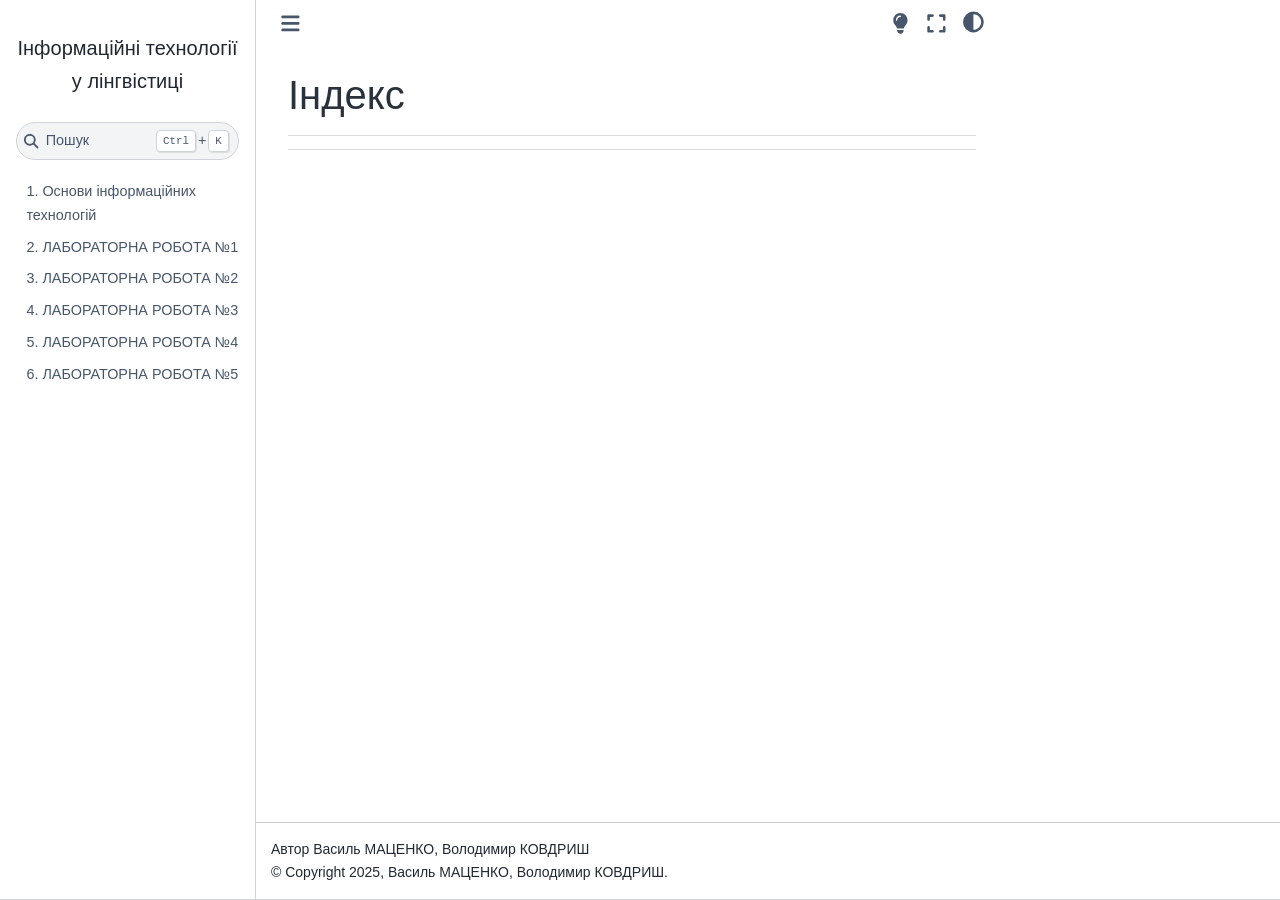
==== commit 1e177d17: "deploy: 466ee20cb91ac8ac6766ddf46ab335efc9b4bd5f" ====
--- a/genindex.html
+++ b/genindex.html
@@ -160,6 +160,8 @@
 <li class="toctree-l1"><a class="reference internal" href="app/lesson02.html">2. ЛАБОРАТОРНА РОБОТА №1</a></li>
 <li class="toctree-l1"><a class="reference internal" href="app/lesson03.html">3. ЛАБОРАТОРНА РОБОТА №2</a></li>
 <li class="toctree-l1"><a class="reference internal" href="app/lesson04.html">4. ЛАБОРАТОРНА РОБОТА №3</a></li>
+<li class="toctree-l1"><a class="reference internal" href="app/lesson05.html">5. ЛАБОРАТОРНА РОБОТА №4</a></li>
+<li class="toctree-l1"><a class="reference internal" href="app/lesson06.html">6. ЛАБОРАТОРНА РОБОТА №5</a></li>
 </ul>
 
     </div>
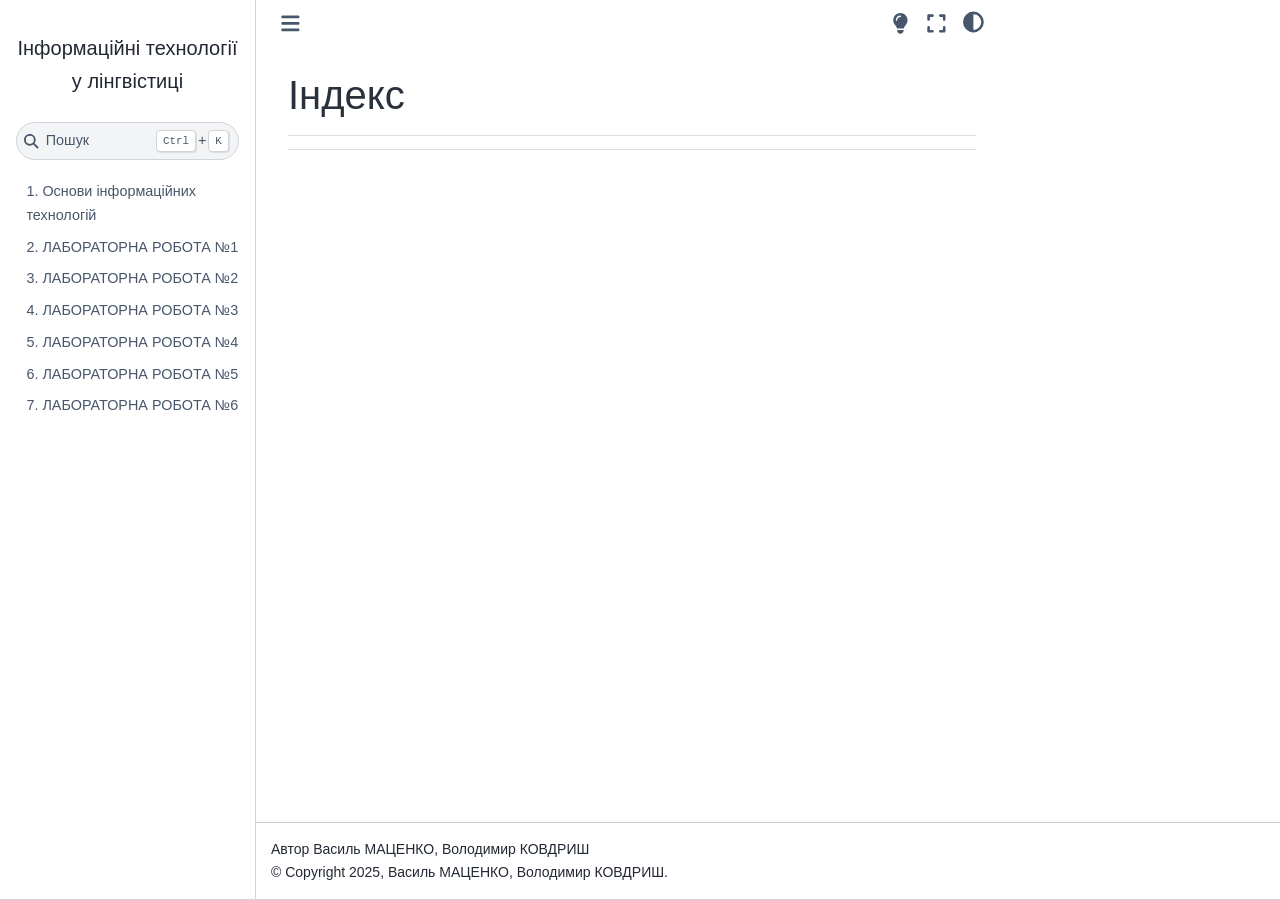
==== commit 7c0ea30d: "deploy: 5c4f82e3d4be88ec63118991faaa23ae9b4442bb" ====
--- a/genindex.html
+++ b/genindex.html
@@ -162,6 +162,7 @@
 <li class="toctree-l1"><a class="reference internal" href="app/lesson04.html">4. ЛАБОРАТОРНА РОБОТА №3</a></li>
 <li class="toctree-l1"><a class="reference internal" href="app/lesson05.html">5. ЛАБОРАТОРНА РОБОТА №4</a></li>
 <li class="toctree-l1"><a class="reference internal" href="app/lesson06.html">6. ЛАБОРАТОРНА РОБОТА №5</a></li>
+<li class="toctree-l1"><a class="reference internal" href="app/lesson07.html">7. ЛАБОРАТОРНА РОБОТА №6</a></li>
 </ul>
 
     </div>
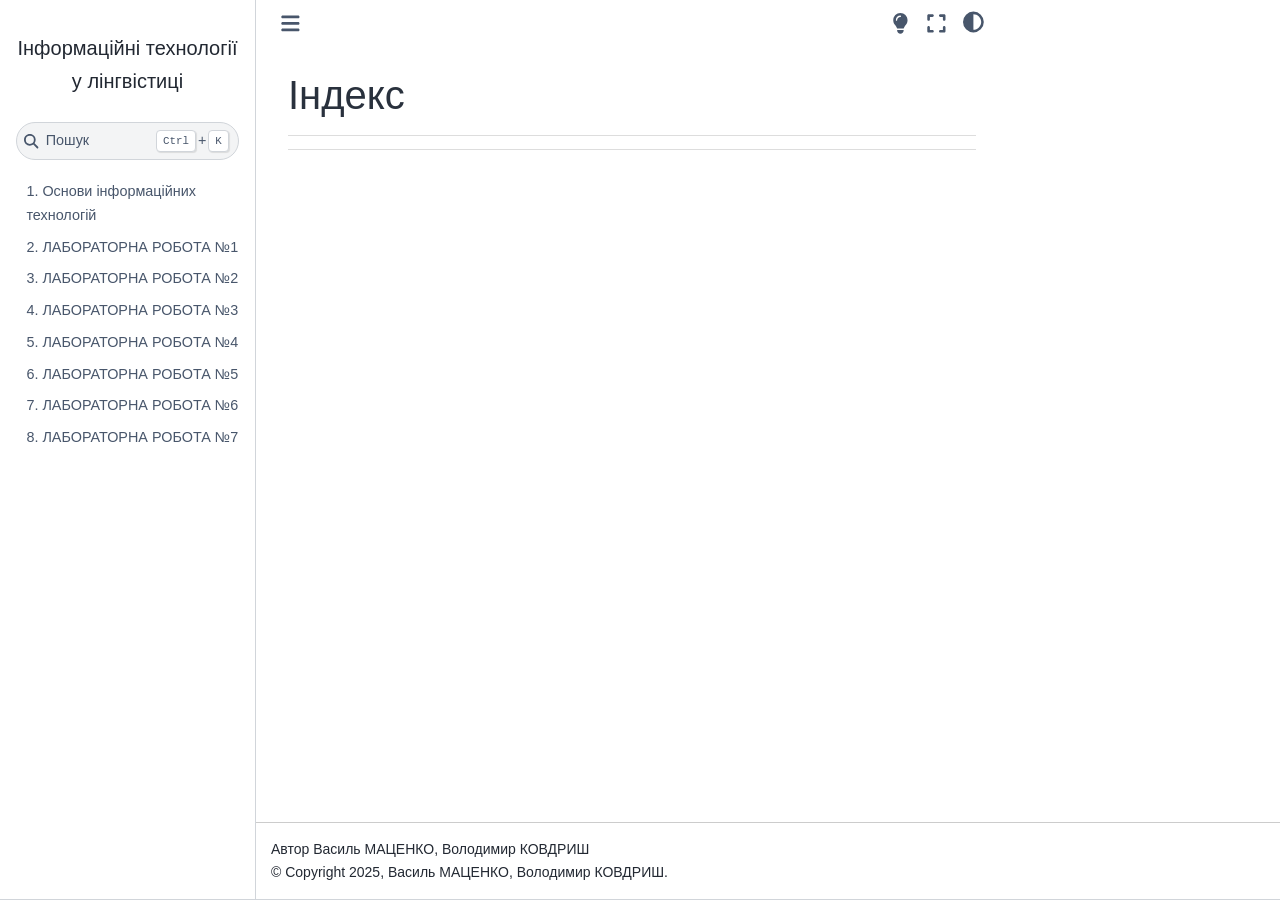
==== commit ba8ec354: "deploy: f1a22b564b23b587891ec9532746e2dd794e100e" ====
--- a/genindex.html
+++ b/genindex.html
@@ -163,6 +163,7 @@
 <li class="toctree-l1"><a class="reference internal" href="app/lesson05.html">5. ЛАБОРАТОРНА РОБОТА №4</a></li>
 <li class="toctree-l1"><a class="reference internal" href="app/lesson06.html">6. ЛАБОРАТОРНА РОБОТА №5</a></li>
 <li class="toctree-l1"><a class="reference internal" href="app/lesson07.html">7. ЛАБОРАТОРНА РОБОТА №6</a></li>
+<li class="toctree-l1"><a class="reference internal" href="app/lesson08.html">8. ЛАБОРАТОРНА РОБОТА №7</a></li>
 </ul>
 
     </div>
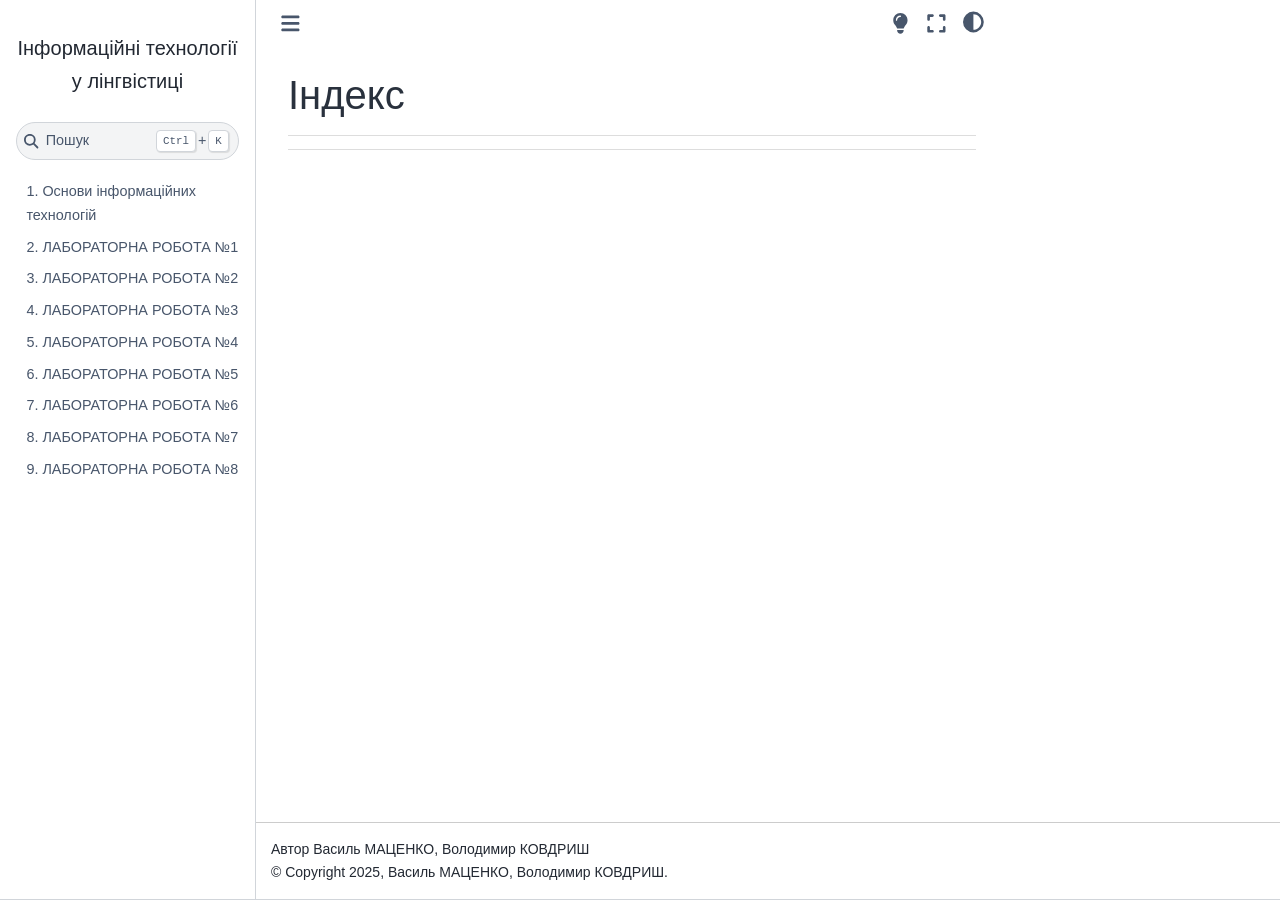
==== commit e782c861: "deploy: 8c2e13a37519104641a2e851463fcd432154c464" ====
--- a/genindex.html
+++ b/genindex.html
@@ -164,6 +164,7 @@
 <li class="toctree-l1"><a class="reference internal" href="app/lesson06.html">6. ЛАБОРАТОРНА РОБОТА №5</a></li>
 <li class="toctree-l1"><a class="reference internal" href="app/lesson07.html">7. ЛАБОРАТОРНА РОБОТА №6</a></li>
 <li class="toctree-l1"><a class="reference internal" href="app/lesson08.html">8. ЛАБОРАТОРНА РОБОТА №7</a></li>
+<li class="toctree-l1"><a class="reference internal" href="app/lesson09.html">9. ЛАБОРАТОРНА РОБОТА №8</a></li>
 </ul>
 
     </div>
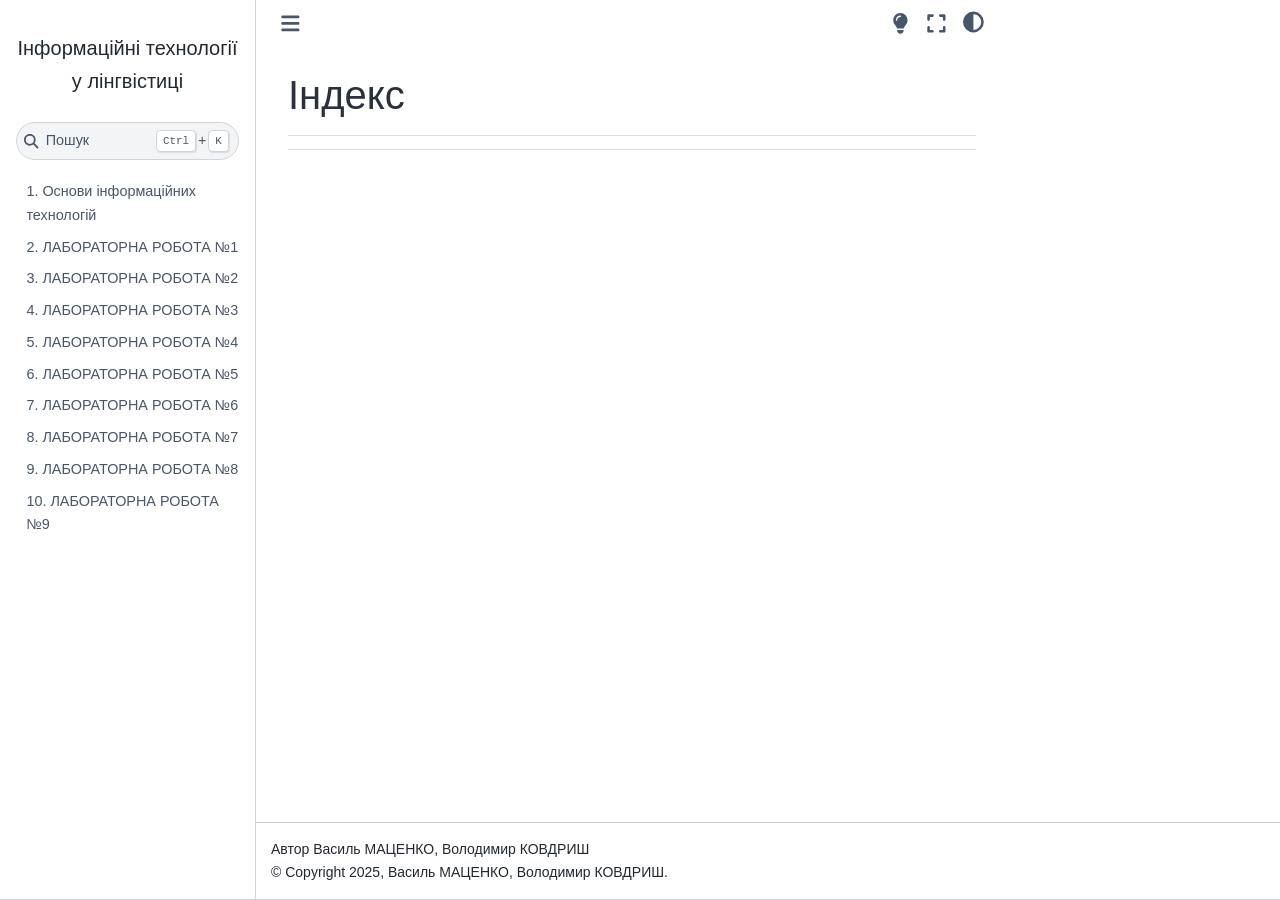
==== commit e3b76a56: "deploy: d634f5f6d4d5c99fde640edc96b92f9d795ec02e" ====
--- a/genindex.html
+++ b/genindex.html
@@ -165,6 +165,7 @@
 <li class="toctree-l1"><a class="reference internal" href="app/lesson07.html">7. ЛАБОРАТОРНА РОБОТА №6</a></li>
 <li class="toctree-l1"><a class="reference internal" href="app/lesson08.html">8. ЛАБОРАТОРНА РОБОТА №7</a></li>
 <li class="toctree-l1"><a class="reference internal" href="app/lesson09.html">9. ЛАБОРАТОРНА РОБОТА №8</a></li>
+<li class="toctree-l1"><a class="reference internal" href="app/lesson10.html">10. ЛАБОРАТОРНА РОБОТА №9</a></li>
 </ul>
 
     </div>
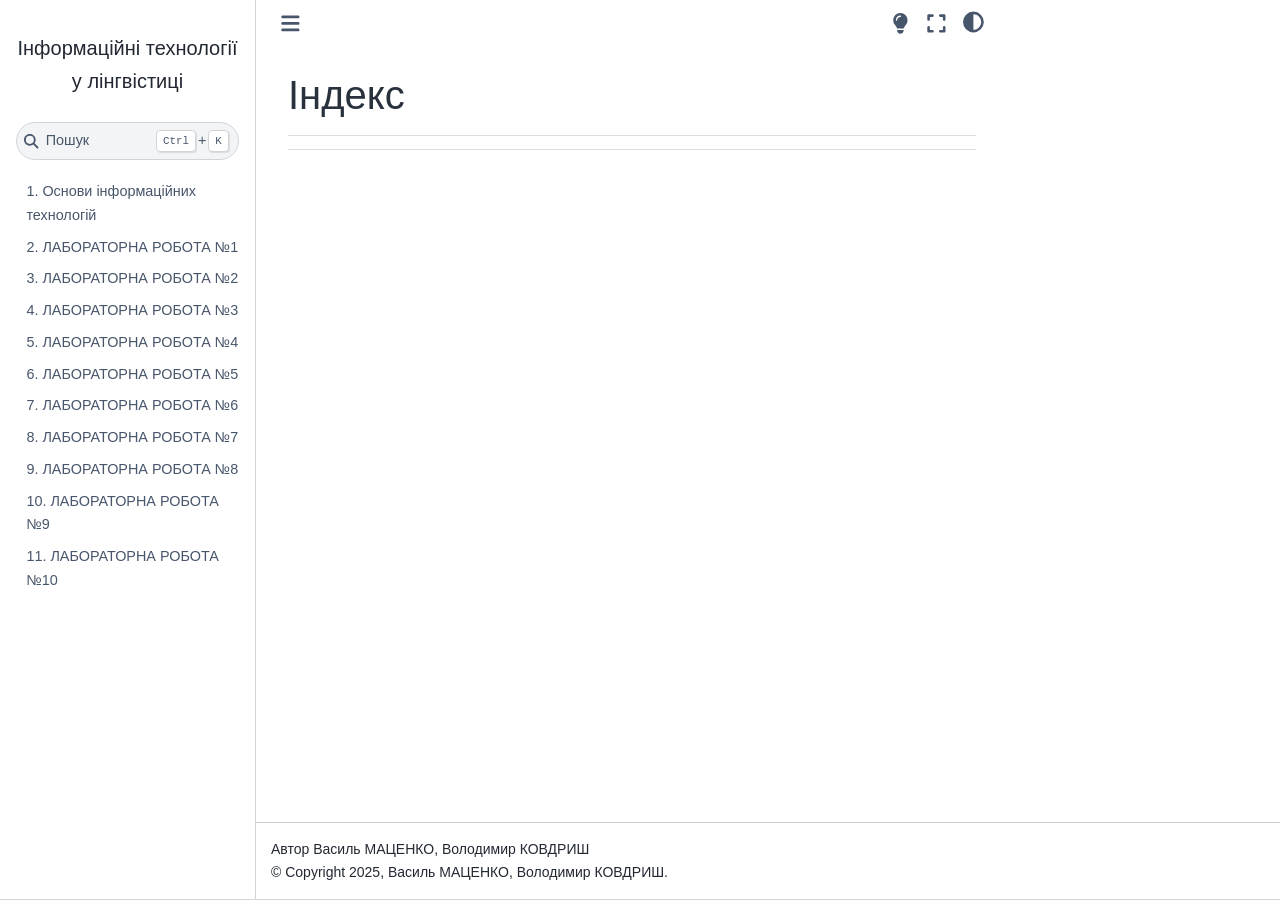
==== commit 4571601f: "deploy: 884019e8a4f155de0361225fee0e551ccf1c927a" ====
--- a/genindex.html
+++ b/genindex.html
@@ -166,6 +166,7 @@
 <li class="toctree-l1"><a class="reference internal" href="app/lesson08.html">8. ЛАБОРАТОРНА РОБОТА №7</a></li>
 <li class="toctree-l1"><a class="reference internal" href="app/lesson09.html">9. ЛАБОРАТОРНА РОБОТА №8</a></li>
 <li class="toctree-l1"><a class="reference internal" href="app/lesson10.html">10. ЛАБОРАТОРНА РОБОТА №9</a></li>
+<li class="toctree-l1"><a class="reference internal" href="app/lesson11.html">11. ЛАБОРАТОРНА РОБОТА №10</a></li>
 </ul>
 
     </div>
